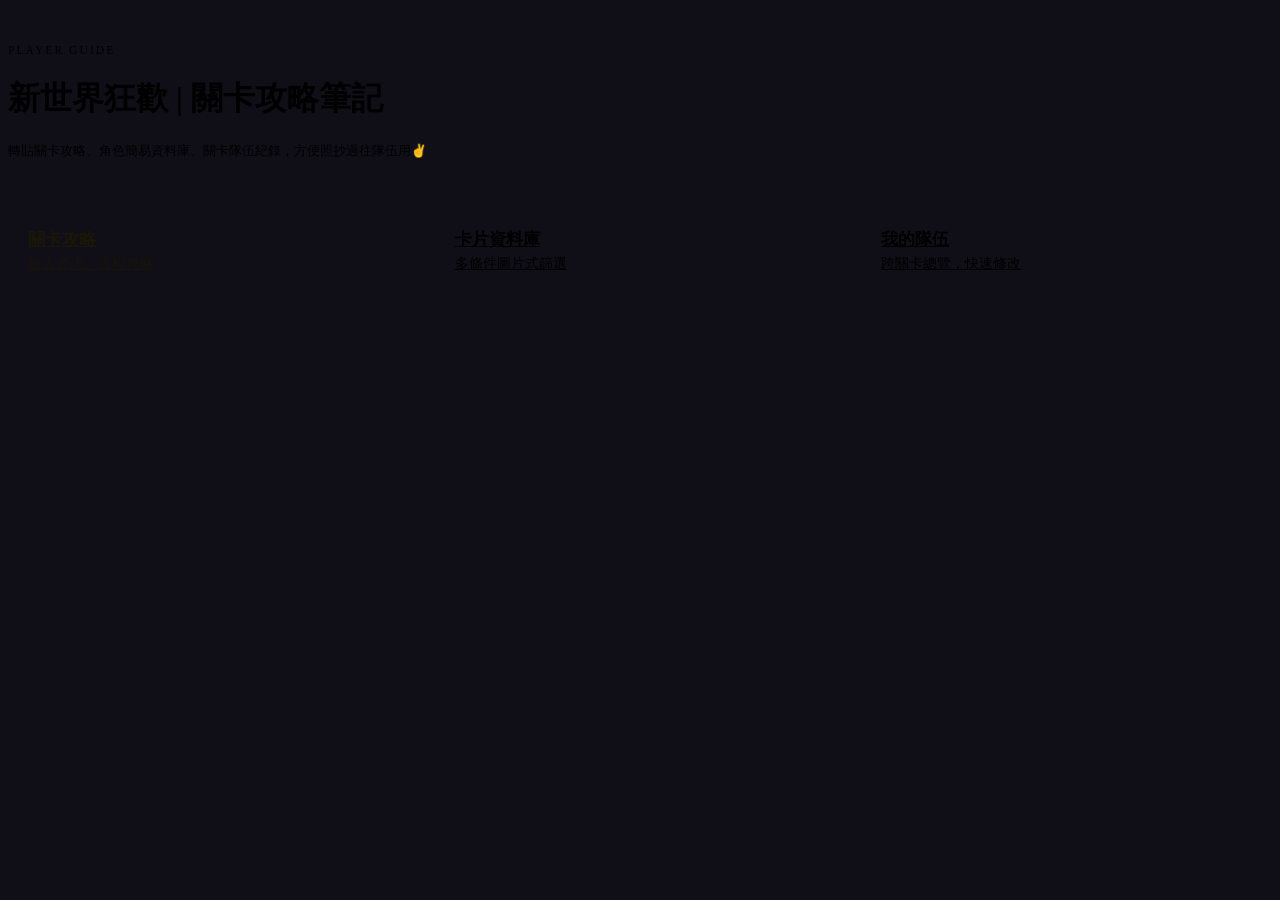
==== index.html @ da3b1d1a "頁籤圖示更換" ====
<!DOCTYPE html>
<html lang="zh-Hant">
<head>
<meta charset="UTF-8">
<style>html,body{background:#100f18;}</style>
<meta name="viewport" content="width=device-width, initial-scale=1.0">
<title>新世界狂歡 | 關卡攻略筆記 | 玩家攻略站</title>
<link rel="icon" href="assets/img/site-icon/favicon.svg" type="image/svg+xml">
<link rel="icon" href="assets/img/site-icon/favicon-32.png" type="image/png" sizes="32x32">
<link rel="icon" href="assets/img/site-icon/icon-192.png" type="image/png" sizes="192x192">
<link rel="icon" href="assets/img/site-icon/icon-512.png" type="image/png" sizes="512x512">
<link rel="apple-touch-icon" href="assets/img/site-icon/apple-touch-icon.png" sizes="180x180">
<link rel="preconnect" href="https://fonts.googleapis.com">
<link href="https://fonts.googleapis.com/css2?family=Cinzel:wght@600;700&family=Noto+Sans+TC:wght@400;500;600;700&family=JetBrains+Mono:wght@500;700&display=swap" rel="stylesheet">
<link rel="stylesheet" href="assets/css/base.css">
<link rel="stylesheet" href="assets/css/components.css">
<link rel="stylesheet" href="assets/css/card-face.css">
<style>
/* 首頁三張卡片動態效果 (2026-09-11) — 只有這頁在用，直接寫在這裡，
   不放進共用的 components.css，兩個 repo 都不用跟著改。跟卡片本身的
   背景/邊框顏色(後台「首頁外觀」可調)完全獨立疊加，不會互相覆蓋。 */
.home-starfield { position: fixed; inset: 0; pointer-events: none; z-index: 0; overflow: hidden; }
.home-glow-star {
  position: absolute; width: 3px; height: 3px; border-radius: 50%;
  background: #fff;
  box-shadow: 0 0 4px 1px rgba(255,255,255,0.9), 0 0 9px 3px rgba(159,197,255,0.5);
  animation: homeStarTwinkle 4s ease-in-out infinite;
}
@keyframes homeStarTwinkle {
  0%, 100% { opacity: 0.25; transform: scale(0.8); }
  50%      { opacity: 1;    transform: scale(1.3); }
}
#home-cards { position: relative; z-index: 1; }

.home-card {
  animation: homeCardIn 0.45s cubic-bezier(.2,.7,.3,1) forwards, homeBorderBreathe 5s ease-in-out infinite;
  transition: transform 0.25s ease, box-shadow 0.25s ease;
}
/* 進場動畫跑完後，JS 會把 homeCardIn 從 animation 清單裡拿掉，只留
   homeBorderBreathe。opacity/transform 的起始值刻意寫在 keyframes 的
   0% 裡，不寫成 .home-card 本身的固定樣式——不然動畫一拿掉，沒東西
   蓋過這個固定樣式，卡片又會彈回「看不見/位移」的狀態
   (2026-09-11 修正：拿掉動畫後卡片閃一下就消失/位置跑掉，就是這個
   原因)。拿掉動畫之後這裡自然回到瀏覽器預設(完全顯示、無位移)，
   :hover 才能正常接手控制 transform。 */
@keyframes homeCardIn {
  0%   { opacity: 0; transform: translateX(-28px); }
  100% { opacity: 1; transform: translateX(0); }
}
@keyframes homeBorderBreathe {
  0%, 100% { box-shadow: 0 0 6px 0px rgba(201,164,92,0.25); }
  50%      { box-shadow: 0 0 16px 3px rgba(201,164,92,0.55); }
}
.home-card:hover {
  transform: translateY(-4px) scale(1.045);
  box-shadow: 0 10px 28px rgba(0,0,0,0.45);
  /* 滑鼠移上去時把呼吸動畫整個關掉（不是 paused——暫停只是凍結在
     當下那一格，box-shadow 還是會被動畫卡住，蓋掉這裡想要的立體
     投影），這樣才能真的把 box-shadow 交還給這條 hover 規則自己控制
     (2026-09-11 修正)。滑鼠移開後 animation-name 恢復，呼吸繼續跑。 */
  animation-name: none;
}

.home-card::after {
  content: "";
  position: absolute; inset: 0;
  border: 2px solid transparent;
  background: linear-gradient(120deg, var(--accent-gold), var(--accent-teal), #c48be0, var(--accent-gold)) border-box;
  -webkit-mask: linear-gradient(#000 0 0) padding-box, linear-gradient(#000 0 0);
  -webkit-mask-composite: xor;
  mask-composite: exclude;
  background-size: 300% 300%;
  opacity: 0;
  transition: opacity 0.25s ease;
  animation: homeBorderShift 3s linear infinite paused;
}
.home-card:hover::after { opacity: 1; animation-play-state: running; }
@keyframes homeBorderShift { 0% { background-position: 0% 50%; } 100% { background-position: 300% 50%; } }

.home-card-shine {
  position: absolute;
  width: 70%; height: 180%;
  left: -25%; top: 55%;
  transform: rotate(-45deg);
  transform-origin: center;
  background: linear-gradient(90deg,
    transparent,
    rgba(255,120,140,0.55) 20%,
    rgba(255,210,120,0.6) 35%,
    rgba(255,255,255,0.85) 48%,
    rgba(140,255,210,0.6) 60%,
    rgba(140,180,255,0.6) 75%,
    transparent
  );
  mix-blend-mode: screen;
  opacity: 0;
  pointer-events: none;
}
.home-card:hover .home-card-shine { animation: homeShineSweep 1s linear forwards; }
@keyframes homeShineSweep {
  0%   { left: -25%; top: 55%;   opacity: 0.9; }
  88%  { left: 95%;  top: -125%; opacity: 0.9; }
  100% { left: 108%; top: -138%; opacity: 0; }
}

.home-card-ambient {
  position: absolute;
  border-radius: 50%;
  background: #fff;
  pointer-events: none;
  animation-name: homeAmbientBreathe;
  animation-timing-function: ease-in-out;
  animation-iteration-count: infinite;
}
@keyframes homeAmbientBreathe {
  0%, 100% { opacity: var(--min-o); transform: scale(0.85); }
  50%      { opacity: var(--max-o); transform: scale(1.15); }
}

.home-card-spark {
  position: absolute; width: 6px; height: 6px; border-radius: 50%;
  background: #fff;
  box-shadow: 0 0 6px 2px rgba(255,255,255,0.95), 0 0 12px 4px var(--accent-gold);
  pointer-events: none;
  animation: homeSparkPop 0.65s ease-out forwards;
}
@keyframes homeSparkPop {
  0%   { opacity: 1; transform: scale(0.4) translate(0,0); }
  100% { opacity: 0; transform: scale(1.5) translate(var(--dx), var(--dy)); }
}
</style>
</head>
<body>
<div class="home-starfield" id="home-starfield"></div>
<div id="navbar-host"></div>

<header class="container page-header" id="home-header">
  <div class="page-eyebrow">Player Guide</div>
  <h1 id="site-title">新世界狂歡 | 關卡攻略筆記</h1>
  <p id="site-tagline">轉貼關卡攻略、角色簡易資料庫、關卡隊伍紀錄，方便照抄過往隊伍用✌️</p>
</header>

<main class="container" id="home-main">
  <div class="section" id="home-cards" style="display:grid; grid-template-columns:repeat(auto-fit,minmax(220px,1fr)); gap:16px;">
    <a class="btn btn-primary btn-block" style="padding:20px; flex-direction:column; align-items:flex-start; gap:4px;" href="stages.html">
      <strong style="font-size:1.05rem;">關卡攻略</strong>
      <span style="font-weight:400; font-size:0.85rem; opacity:0.85;">敵人資訊、流程攻略</span>
    </a>
    <a class="btn btn-block" style="padding:20px; flex-direction:column; align-items:flex-start; gap:4px;" href="cards.html">
      <strong style="font-size:1.05rem;">卡片資料庫</strong>
      <span style="font-weight:400; font-size:0.85rem; color:var(--text-dim);">多條件圖片式篩選</span>
    </a>
    <a class="btn btn-block" style="padding:20px; flex-direction:column; align-items:flex-start; gap:4px;" href="my-teams.html">
      <strong style="font-size:1.05rem;">我的隊伍</strong>
      <span style="font-weight:400; font-size:0.85rem; color:var(--text-dim);">跨關卡總覽，快速修改</span>
    </a>
  </div>
  <p id="mv-hidden-link-host" style="text-align:center; margin-top:18px; font-size:0.75rem;"></p>
</main>

<div id="footer-host"></div>

<script type="module">
import { mountNavbar, mountFooter } from './src/components/Navbar.js';
import { loadJSON, DataSources } from './src/core/dataLoader.js';
import { mountCoverImage } from './src/components/CardFace.js';
mountNavbar('index.html');
mountFooter();

// 星空背景 (2026-09-11) — 120 顆星星全部畫在同一個 div 的 box-shadow
// 清單裡，不是 120 個個別 DOM 元素，而且完全沒有動畫，畫一次之後不會
// 再重繪；只有 7 顆真的在呼吸發光，只動 opacity/transform，成本很低。
(function initStarfield() {
  const field = document.getElementById('home-starfield');
  if (!field) return;
  const dots = [];
  for (let i = 0; i < 120; i++) {
    const x = Math.random() * 100;
    const y = Math.random() * 100;
    const alpha = 0.25 + Math.random() * 0.45;
    dots.push(`calc(${x}vw) calc(${y}vh) 0 rgba(255,255,255,${alpha.toFixed(2)})`);
  }
  const dotsLayer = document.createElement('div');
  dotsLayer.style.position = 'absolute';
  dotsLayer.style.width = '1px';
  dotsLayer.style.height = '1px';
  dotsLayer.style.boxShadow = dots.join(',');
  field.appendChild(dotsLayer);
  for (let g = 0; g < 7; g++) {
    const star = document.createElement('div');
    star.className = 'home-glow-star';
    star.style.left = `${Math.random() * 100}vw`;
    star.style.top = `${Math.random() * 100}vh`;
    star.style.animationDelay = `${Math.random() * 4}s`;
    star.style.animationDuration = `${3 + Math.random() * 3}s`;
    field.appendChild(star);
  }
})();

function hexToRgba(hex, opacityPercent) {
  const h = (hex || '#100f18').replace('#', '');
  const r = parseInt(h.substring(0, 2), 16) || 0;
  const g = parseInt(h.substring(2, 4), 16) || 0;
  const b = parseInt(h.substring(4, 6), 16) || 0;
  const a = Math.max(0, Math.min(100, opacityPercent ?? 100)) / 100;
  return `rgba(${r}, ${g}, ${b}, ${a})`;
}
// 每個顏色點各自的位置 (2026-09-08) — 沒有 positions 陣列，或長度跟
// colors 對不上時（舊資料），退回平均分配。
function gradientStops(colors, positions) {
  if (!positions || positions.length !== colors.length) {
    return colors.map((c, i) => `${c} ${colors.length === 1 ? 0 : Math.round((i / (colors.length - 1)) * 100)}%`).join(', ');
  }
  return colors.map((c, i) => `${c} ${positions[i]}%`).join(', ');
}
function applyZoneBg(el, zone) {
  if (!zone) return;
  el.style.background = zone.gradientEnabled
    ? `linear-gradient(${zone.gradientAngle}deg, ${gradientStops(zone.gradientColors, zone.gradientPositions)})`
    : hexToRgba(zone.color, zone.opacity);
}
const CARD_LABELS = ['關卡攻略', '卡片資料庫', '我的隊伍'];
const CARD_LINKS = ['stages.html', 'cards.html', 'my-teams.html'];
const CARD_SUBTITLES = ['敵人資訊、流程攻略', '多條件圖片式篩選', '跨關卡總覽，快速修改'];

// data/site-settings.json is edited from the admin's 網站設定 page; fall
// back to the text already in the HTML (above) if the file is missing so
// a fresh repo without it yet still renders correctly.
loadJSON(DataSources.siteSettings).then((settings) => {
  if (settings.siteTitle) {
    document.getElementById('site-title').textContent = settings.siteTitle;
    document.title = `${settings.siteTitle} | 玩家攻略站`;
  }
  if (settings.siteTagline) {
    document.getElementById('site-tagline').textContent = settings.siteTagline;
  }

  // 隱藏連結到「版主的隊伍」(2026-09-09) — 不放進導覽列，顏色可以在
  // 「首頁外觀」自己調成接近背景色，達到「有連結但不顯眼」的效果；
  // 沒設定過顏色的話用一個本來就偏暗的預設值，不會太顯眼。
  const linkHost = document.getElementById('mv-hidden-link-host');
  if (linkHost) {
    const link = document.createElement('a');
    link.href = 'mod-teams.html';
    link.textContent = '·';
    link.style.color = settings.hiddenLinkColor || '#211f30';
    link.style.textDecoration = 'none';
    linkHost.appendChild(link);
  }

  const hp = settings.homepageStyle;
  if (!hp) return;

  applyZoneBg(document.getElementById('home-header'), hp.header);
  applyZoneBg(document.getElementById('home-main'), hp.main);

  const cardsHost = document.getElementById('home-cards');
  const cards = hp.cards || [];
  // Only replace the default text buttons if at least one card actually
  // has an image set — otherwise keep the plain text version above
  // rather than showing 3 empty image frames.
  if (!cards.some((c) => c && c.image)) return;

  cardsHost.innerHTML = '';
  cardsHost.style.gridTemplateColumns = 'repeat(auto-fit, minmax(200px, 1fr))';
  cards.forEach((c, i) => {
    if (!c) return;
    const eff = c.linkMode === 'follow' && cards[c.followIndex] ? cards[c.followIndex] : c;
    const a = document.createElement('a');
    a.className = 'home-card';
    a.href = CARD_LINKS[i];
    a.style.animationDelay = `${i * 0.09}s`;
    a.addEventListener('animationend', (e) => {
      if (e.animationName === 'homeCardIn') {
        a.style.animation = 'homeBorderBreathe 5s ease-in-out infinite';
      }
    });
    const [w, h] = (c.cropRatio || '2:3').split(':').map(Number);
    a.style.aspectRatio = `${w || 2} / ${h || 3}`;
    a.style.background = eff.bgGradientEnabled
      ? `linear-gradient(${eff.bgGradientAngle}deg, ${gradientStops(eff.bgGradientColors, eff.bgGradientPositions)})`
      : hexToRgba(eff.bgColor, eff.bgOpacity);
    a.style.borderWidth = `${eff.borderWidth}px`;
    a.style.borderStyle = 'solid';
    if (eff.borderGradientEnabled) {
      a.style.borderImage = `linear-gradient(${eff.borderGradientAngle}deg, ${gradientStops(eff.borderGradientColors, eff.borderGradientPositions)}) 1`;
    } else {
      a.style.borderColor = hexToRgba(eff.borderColor, eff.borderOpacity);
    }
    if (c.image) {
      const clip = document.createElement('div');
      clip.className = 'home-card-clip';
      a.appendChild(clip);
      mountCoverImage(clip, {
        imageSrc: c.image,
        imageAlt: CARD_LABELS[i],
        imageZoom: c.imageZoom,
        imageOffsetX: c.imageOffsetX,
        imageOffsetY: c.imageOffsetY,
      });
    }
    const overlay = document.createElement('div');
    overlay.className = 'home-card-overlay';
    overlay.innerHTML = `<strong>${CARD_LABELS[i]}</strong><span>${CARD_SUBTITLES[i]}</span>`;
    // 疊字底下的遮罩漸層可自訂顏色/範圍 (2026-09-08，後台「首頁外觀」
    // 每張圖各自的「文字底色遮罩」) — 永遠是這張自己的設定，不受
    // 顏色/邊框的獨立/跟隨影響，圖片沒設定過時用預設黑色 75%→0%。
    const overlayColor = c.overlayColor || '#000000';
    const overlayStops = (c.overlayStops && c.overlayStops.length ? c.overlayStops : [{ position: 0, opacity: 75 }, { position: 100, opacity: 0 }])
      .slice().sort((s1, s2) => s1.position - s2.position);
    overlay.style.background = `linear-gradient(to top, ${overlayStops.map((s) => `${hexToRgba(overlayColor, s.opacity)} ${s.position}%`).join(', ')})`;
    a.appendChild(overlay);

    const shine = document.createElement('div');
    shine.className = 'home-card-shine';
    a.appendChild(shine);

    // 角落常駐光點 (2026-09-11) — 每張卡 3~5 顆，落在角落附近一小塊
    // 隨機範圍內（不是卡死在正角落本身），大小/亮度/呼吸節奏各自隨機，
    // 刻意不要四顆一模一樣、不要同步，才不會看起來像機械式貼上去的
    // 裝飾。
    const ambientCount = 3 + Math.floor(Math.random() * 3);
    const ambientCorners = [[0, 0], [1, 0], [0, 1], [1, 1]];
    for (let s = 0; s < ambientCount; s++) {
      const corner = ambientCorners[s % ambientCorners.length];
      const jitter = 22;
      const baseInset = 10 + Math.random() * 14;
      const dot = document.createElement('div');
      dot.className = 'home-card-ambient';
      const size = 2 + Math.random() * 3;
      dot.style.width = `${size}px`;
      dot.style.height = `${size}px`;
      if (corner[0] === 0) dot.style.left = `${baseInset + Math.random() * jitter}px`;
      else dot.style.right = `${baseInset + Math.random() * jitter}px`;
      if (corner[1] === 0) dot.style.top = `${baseInset + Math.random() * jitter}px`;
      else dot.style.bottom = `${baseInset + Math.random() * jitter}px`;
      dot.style.setProperty('--min-o', `${(0.15 + Math.random() * 0.15).toFixed(2)}`);
      dot.style.setProperty('--max-o', `${(0.55 + Math.random() * 0.35).toFixed(2)}`);
      dot.style.animationDuration = `${(3 + Math.random() * 3.5).toFixed(2)}s`;
      dot.style.animationDelay = `${(Math.random() * 4).toFixed(2)}s`;
      const glow = 3 + Math.random() * 5;
      dot.style.boxShadow = `0 0 ${glow}px 1px rgba(255,255,255,0.9), 0 0 ${glow * 2}px 2px rgba(201,164,92,0.5)`;
      a.appendChild(dot);
    }

    // 點擊時角落散發細碎光點，短暫延遲一下再真的跳轉，不然頁面切換
    // 太快，動畫根本來不及被看到 (2026-09-11)。
    a.addEventListener('click', (e) => {
      e.preventDefault();
      const rect = a.getBoundingClientRect();
      const inset = 12;
      const corners = [
        [inset, inset], [rect.width - inset, inset],
        [inset, rect.height - inset], [rect.width - inset, rect.height - inset],
      ];
      corners.forEach((pos, idx) => {
        const spark = document.createElement('div');
        spark.className = 'home-card-spark';
        spark.style.left = `${pos[0]}px`;
        spark.style.top = `${pos[1]}px`;
        const dx = (pos[0] < rect.width / 2 ? -1 : 1) * (12 + Math.random() * 8);
        const dy = (pos[1] < rect.height / 2 ? -1 : 1) * (12 + Math.random() * 8);
        spark.style.setProperty('--dx', `${dx}px`);
        spark.style.setProperty('--dy', `${dy}px`);
        spark.style.animationDelay = `${idx * 0.03}s`;
        a.appendChild(spark);
      });
      setTimeout(() => { window.location.href = a.href; }, 180);
    });

    cardsHost.appendChild(a);
  });
}).catch(() => {});
</script>
</body>
</html>
---- assets/css/components.css ----
/* =========================================================
   Navbar
   ========================================================= */
.navbar {
  border-bottom: 1px solid var(--border-soft);
  background: rgba(16,15,24,0.9);
  backdrop-filter: blur(6px);
  position: sticky;
  top: 0;
  z-index: 50;
}
.navbar-inner {
  max-width: var(--max-width);
  margin: 0 auto;
  padding: 14px 20px;
  display: flex;
  align-items: center;
  gap: 28px;
  flex-wrap: wrap;
}
.navbar-brand {
  font-family: var(--font-display);
  font-size: 1.15rem;
  color: var(--accent-gold);
  letter-spacing: 0.06em;
  white-space: nowrap;
}
.navbar-brand span.navbar-brand-sub { color: var(--text-dim); font-size: 0.75rem; font-family: var(--font-body); margin-left: 6px; letter-spacing: 0; }
.navbar-links { display: flex; gap: 4px; flex-wrap: wrap; }
.navbar-links a {
  color: var(--text-dim);
  padding: 8px 14px;
  border-radius: var(--radius-sm);
  font-size: 0.92rem;
}
.navbar-links a:hover, .navbar-links a.active {
  color: var(--text);
  background: var(--bg-card);
  text-decoration: none;
}

.page-header { padding-top: 36px; padding-bottom: 20px; border-bottom: 1px solid var(--border-soft); margin-bottom: 28px; }
/* stage-detail.html's header — replaces the old plain <h1>{{標題}}</h1>.
   Sized between body text and the site's normal 1.9rem h1 (per the
   "不要一樣大" request), color stays plain --text rather than the gold
   accent so it doesn't compete with .chapter-title above it or
   .page-eyebrow. The visible heading is .stage-switcher-label (plain
   text — always shows the full "章節 · 序號", independent of whatever
   each <option>'s own text says); the actual <select> sits invisible
   on top of it (opacity:0, stretched via position:absolute) purely so
   tapping the heading still opens the native picker. This split exists
   because a native <select> can't show different text for its closed
   state vs. its open dropdown list — shortening the option labels (see
   stageDetail.js, avoids the native list wrapping mid-word on long
   entries like SP-1~4) would otherwise have shortened this heading too. */
.stage-switcher-wrap { position: relative; display: inline-block; }
.stage-switcher-label {
  font-family: var(--font-display);
  font-size: 1rem;
  font-weight: 700;
  letter-spacing: 0.02em;
  color: var(--text);
  pointer-events: none;
}
.stage-switcher {
  position: absolute;
  inset: 0;
  width: 100%;
  height: 100%;
  opacity: 0;
  border: none;
  padding: 0;
  cursor: pointer;
}
.stage-switcher:focus { outline: none; }
.stage-switcher-wrap:focus-within .stage-switcher-label { outline: 2px solid var(--accent-teal); outline-offset: 2px; }
.page-header p {
  color: var(--text-dim);
  margin: 0;
  font-size: 0.8rem;
  white-space: pre-wrap;
}
.page-eyebrow {
  font-family: var(--font-mono);
  font-size: 0.72rem;
  letter-spacing: 0.18em;
  text-transform: uppercase;
  color: var(--accent-teal);
  margin-bottom: 8px;
}

/* =========================================================
   Buttons
   ========================================================= */
.btn {
  display: inline-flex; align-items: center; justify-content: center; gap: 6px;
  border: 1px solid var(--border);
  background: var(--bg-elevated);
  color: var(--text);
  padding: 0.6em 1.1em;
  border-radius: var(--radius-sm);
  font-size: 0.9rem;
  font-weight: 500;
  transition: background 0.15s, border-color 0.15s, transform 0.1s;
}
.btn:hover { background: var(--bg-card-hover); border-color: var(--text-faint); }
.btn:active { transform: translateY(1px); }
.btn-primary { background: var(--accent-gold); border-color: var(--accent-gold); color: #1a1608; font-weight: 700; }
.btn-primary:hover { background: #d9b46c; border-color: #d9b46c; }
.btn-secondary { background: transparent; border-color: var(--accent-teal-dim); color: var(--accent-teal); }
.btn-secondary:hover { background: rgba(79,200,176,0.1); }
.btn-danger { background: transparent; border-color: var(--danger); color: var(--danger); }
.btn-danger:hover { background: rgba(226,96,79,0.12); }
.btn-sm { padding: 0.4em 0.8em; font-size: 0.8rem; }
.btn-block { width: 100%; }
.btn:disabled { opacity: 0.45; cursor: not-allowed; }

.btn-row { display: flex; gap: 8px; flex-wrap: wrap; }

/* =========================================================
   Accordion (stage list)
   ========================================================= */
/* Each chapter's own box (2026-09-06) — border/background come from
   --chapter-box-border/--chapter-box-bg, set inline per-chapter by
   stagesList.js from 網站設定 → 章節外觀 (keyed by the exact chapter
   string, e.g. "忘卻遺跡 第 22 季") — a chapter with no configured
   style just falls back to the plain default box below. */
/* Scoped to .so-wrap specifically (2026-09-07) — .chapter-group is
   also reused on 我的隊伍總覽/隊伍筆記 as a plain title wrapper (their
   own visible box is .mt-chapter-box instead, one per row, not one per
   chapter), so this box styling must NOT leak there unscoped — it did
   before this fix, as an unintended side effect. */
.so-wrap > .chapter-group {
  margin-bottom: 24px;
  border: 1px solid var(--chapter-box-border, var(--border-soft));
  background: var(--chapter-box-bg, transparent);
  border-radius: var(--radius-md);
  padding: 20px;
}
.chapter-group { margin-bottom: 24px; }
.chapter-title {
  font-family: var(--font-display);
  color: var(--accent-gold);
  font-size: 1.1rem;
  margin-bottom: 10px;
  padding-left: 2px;
}

/* 過往關卡 (2026-09-06) — one shared box around the WHOLE section (not
   one box per chapter inside it, unlike the main chapters above), plus
   its own divider above the "過往關卡" heading. Button appearance is
   scoped by setting the exact same --so-btn-*/--so-divider-* custom
   properties stagesList.js's main .so-wrap already uses, but on THIS
   element instead — CSS variables resolve from the nearest ancestor
   that sets them, so every .so-btn/.so-row inside naturally picks up
   the past-section's own values without needing separate selectors or
   duplicated CSS rules. */
/* A plain div, not <hr> (2026-09-06) — <hr> carries inconsistent
   browser-default styling (inset border/groove effects vary by
   browser) that can silently fight with author CSS trying to recolor
   it; a div has none of that baggage. */
.stage-past-divider {
  height: var(--past-divider-width, 1px);
  background: var(--past-divider-color, var(--accent-gold));
  margin: 30px 0;
  max-width: 640px;
}
/* 系列篩選 chips (2026-09-07) — shared markup across 關卡攻略/我的隊伍
   總覽/隊伍筆記 (each page's own small renderSeriesFilter copy). */
.series-filter { display: flex; flex-wrap: wrap; gap: 8px; margin-bottom: 20px; }
.series-filter-btn {
  padding: 6px 16px;
  border-radius: 999px;
  border: 1px solid var(--border);
  background: none;
  color: var(--text-dim);
  font-size: 0.85rem;
  cursor: pointer;
}
.series-filter-btn.active { background: var(--accent-gold); border-color: var(--accent-gold); color: #201e2f; font-weight: 700; }

.stage-past-heading {
  /* Matches the page's own <h1>（"關卡攻略"）— color/weight/family,
     NOT .chapter-title's gold (2026-09-06 correction: this heading
     names the SECTION, it isn't a chapter name itself, so it shouldn't
     read as one). */
  font-family: var(--font-display);
  font-weight: 700;
  color: var(--text);
  font-size: 1.5rem;
  margin-bottom: 16px;
}
.stage-past-section {
  max-width: 640px;
  border: 1px solid var(--past-box-border, var(--border-soft));
  background: var(--past-box-bg, transparent);
  border-radius: var(--radius-md);
  padding: 20px;
}
.stage-past-section .chapter-group {
  /* No per-chapter box inside the past section — the outer
     .stage-past-section above is the only box here — so this is
     un-done back to a plain spacer, and the title gets its own
     (smaller, dimmer, admin-editable) treatment instead of
     .chapter-title's normal size/color. */
  margin-bottom: 24px;
  border: none;
  background: none;
  padding: 0;
}
.stage-past-section .chapter-group:last-child { margin-bottom: 0; }
.stage-past-section .chapter-title {
  color: var(--past-chapter-title-color, var(--text-dim));
  font-size: var(--past-chapter-title-size, 0.9rem);
}

/* 關卡攻略 stage-order buttons — replaces the old per-stage accordion.
   Every visual property here has a var(--so-xxx, fallback) — the
   fallback is what renders if site-settings.json's stageButtonStyle is
   ever missing/incomplete; the actual value normally comes from
   stagesList.js reading that setting and writing these custom
   properties onto .so-wrap. Deliberately max-width-capped (not 100% of
   the page container) so it stays a similar visual size on a wide
   desktop screen instead of stretching into a mostly-empty wide block —
   same reasoning as the round table's own max-width. */
.so-wrap { max-width: 640px; }
.so-grid { margin-bottom: 28px; }
.so-row {
  display: flex;
  gap: 10px;
  padding-bottom: 12px;
  margin-bottom: 12px;
  /* Divider drawn as a background strip (not border-bottom) — a CSS
     border can't render a gradient reliably, but a background-image
     gradient can, which is what lets 分隔線 support a two-color
     gradient the same way the button background does. Solid color is
     just this same gradient with both stops set to the same color. */
  background-image: linear-gradient(to right, var(--so-divider-start, var(--accent-gold)), var(--so-divider-end, var(--accent-gold)));
  background-repeat: no-repeat;
  background-position: bottom;
  background-size: 100% var(--so-divider-width, 1px);
}
.so-row:last-child { background-image: none; margin-bottom: 0; padding-bottom: 0; }
.so-btn {
  flex: 1; /* every button in a row equally shares that row's width,
              whether the row has 2 buttons or 4 — never wraps, never
              gets visually squeezed unevenly */
  display: inline-flex;
  align-items: center;
  justify-content: center;
  padding: var(--so-btn-pad-y, 12px) var(--so-btn-pad-x, 6px);
  border-style: solid;
  border-width: var(--so-btn-border-width, 1px);
  border-color: var(--so-btn-border-color, var(--border-soft));
  border-radius: var(--so-btn-radius, 8px);
  background: var(--so-btn-bg, var(--bg-card));
  color: var(--so-btn-text, var(--text));
  font-family: var(--so-btn-font, var(--font-display));
  font-size: var(--so-btn-font-size, 0.95rem);
  font-weight: 700;
  text-decoration: none;
  transition: transform 0.15s, box-shadow 0.15s;
}
.so-btn:hover {
  transform: translateY(-2px);
  box-shadow: 0 4px 10px rgba(0,0,0,0.35);
}

.accordion { border: 1px solid var(--border-soft); border-radius: var(--radius-md); overflow: hidden; }
.accordion-item + .accordion-item { border-top: 1px solid var(--border-soft); }
.accordion-header {
  width: 100%;
  display: flex; align-items: center; gap: 14px;
  background: var(--bg-elevated);
  border: none; color: var(--text);
  padding: 16px 18px;
  text-align: left;
  font-size: 1rem;
}
.accordion-header:hover { background: var(--bg-card); }
.accordion-order {
  font-family: var(--font-mono);
  color: var(--accent-teal);
  font-size: 0.85rem;
  min-width: 46px;
}
.accordion-stage-title { flex: 1; font-weight: 600; }
.accordion-caret { color: var(--text-faint); transition: transform 0.18s; }
.accordion-item.open .accordion-caret { transform: rotate(90deg); }
.accordion-panel {
  background: var(--bg-card);
  padding: 0 18px;
  max-height: 0;
  overflow: hidden;
  transition: max-height 0.22s ease, padding 0.22s ease;
}
.accordion-item.open .accordion-panel { padding: 16px 18px 20px; max-height: 900px; }
.accordion-block { margin-bottom: 14px; }
.accordion-block-label { font-size: 0.78rem; color: var(--text-faint); letter-spacing: 0.05em; margin-bottom: 6px; }
.tag-row { display: flex; gap: 8px; flex-wrap: wrap; }
.mini-team-row { display: flex; gap: 10px; flex-wrap: wrap; }
.guide-preview { color: var(--text-dim); font-size: 0.9rem; }
.guide-preview p { margin: 0; }

/* =========================================================
   Section divider (stage detail page)
   ========================================================= */
.section { margin-bottom: 36px; }
.section-title {
  display: flex; align-items: center; gap: 10px;
  margin-bottom: 16px;
}
.section-title h2 { margin: 0; }
.section-title::after { content: ""; flex: 1; height: 1px; background: var(--border-soft); }
/* stage-detail.html「我的隊伍」區塊，說明「我的隊伍總覽」頁只會列出
   第1組——固定顯示在標題/按鈕列下方，不分桌機/手機都一樣位置，避免
   跟按鈕擠在同一列時窄螢幕被截斷。 */
.section-title-note { color: var(--accent-teal); font-size: 0.8rem; margin: -8px 0 16px; }
.guide-content {
  background: var(--bg-card);
  border: 1px solid var(--border-soft);
  border-radius: var(--radius-md);
  padding: 18px 20px;
  font-size: 0.9rem;
  line-height: 1.6;
  max-width: 640px;
}
.guide-content :last-child { margin-bottom: 0; }
/* Same fix as .ultimate-skill-desc p — Quill wraps each line in its own
   <p> on Enter; without this, the browser's own default paragraph
   margin (not this site's design) creates a much looser line spacing
   here than what the admin's Quill editor itself shows while typing. */
.guide-content p { margin: 0; }
/* Quill (the admin's rich-text editor) writes <span class="ql-size-large">
   for the one-step-up size option, and inline color styles for the
   swatch picker (those need no extra CSS — they're plain style="color:").
   The admin page has Quill's own stylesheet loaded so this class already
   renders there; the public site doesn't load Quill at all, so this rule
   is what makes the same markup look right here too. Deliberately modest
   (not Quill's default 1.5em) per the "限制一個程度不能放太大" request. */
.guide-content .ql-size-large { font-size: 1.3em; }

/* Round table (回合表) — a real <table>, separate from .guide-content's
   rich text. Fixed max-width (not full-container-width) so it doesn't
   stretch into a mostly-empty wide block on a big desktop screen —
   stays roughly the same visual size whether you're on mobile or a wide
   monitor, just left-aligned rather than centered so it lines up with
   the guide text above/below it. table-layout is deliberately left at
   its default (auto), not "fixed" — that's what lets column 1 hug
   whatever its longest line actually is while column 2 takes the rest;
   no JS measurement involved. */
.rt-table {
  max-width: 640px;
  width: 100%;
  border-collapse: collapse;
  margin: 16px 0;
  background: var(--bg-card);
}
.rt-table td {
  border: 1px solid var(--border-soft);
  padding: 8px 12px;
  color: var(--text);
  font-size: 0.9rem;
  line-height: 1.6;
  vertical-align: top;
}
.rt-table td:first-child {
  white-space: nowrap;
  font-weight: 600;
  color: var(--text-dim);
}
.rt-table td:last-child {
  width: 100%; /* takes whatever's left after column 1's content-hugged width */
  overflow-wrap: break-word;
}

/* Divider inserted from the rich-text editor's toolbar (攻略內容 /
   必殺技敘述 — both share this). A "ticket perforation" dash-dot line:
   drawn with an SVG background (round-capped dashes + a round dot, on a
   repeating tile) rather than CSS border-style:dashed, which only draws
   uniform rectangular dashes and looks flat/plain by comparison.
   Narrower than the content column and left-aligned (not centered) to
   read as a break in the text rather than a decorative full-width rule. */
hr.ql-divider {
  border: none;
  width: 60%;
  max-width: 320px;
  height: 4px;
  margin: 1.1em 0;
  background-image: url("data:image/svg+xml,%3Csvg%20xmlns%3D%22http%3A//www.w3.org/2000/svg%22%20width%3D%2222%22%20height%3D%224%22%3E%3Cline%20x1%3D%220%22%20y1%3D%222%22%20x2%3D%2222%22%20y2%3D%222%22%20stroke%3D%22%23a29cbf%22%20stroke-width%3D%221.3%22%20stroke-linecap%3D%22round%22%20stroke-dasharray%3D%226%2C8%2C0%2C8%22/%3E%3C/svg%3E");
  background-repeat: repeat-x;
  background-position: left center;
}

/* =========================================================
   Tag pill (icon + label, read-only display)
   ========================================================= */
.tag-pill {
  display: inline-flex; align-items: center; gap: 6px;
  background: var(--bg-elevated);
  border: 1px solid var(--border);
  border-radius: 999px;
  padding: 5px 12px 5px 6px;
  font-size: 0.82rem;
  color: var(--text-dim);
}
.tag-pill img { width: 18px; height: 18px; }

/* =========================================================
   Filter + grid two-column layout — shared by 卡片資料庫 (cards.html)
   and the「選擇卡片」picker modal (CardPicker.js), so both look and
   behave the same: 300px filter sidebar on the left, results on the
   right, stacking to one column on narrow viewports.
   ========================================================= */
.filter-grid-layout { display: grid; grid-template-columns: 260px 1fr; gap: 20px; align-items: start; }
.filter-grid-layout .fg-sidebar {
  background: var(--bg-elevated);
  border: 1px solid var(--border-soft);
  border-radius: var(--radius-md);
  position: sticky;
  top: 0;
  max-height: 70vh;
  overflow-y: auto;
  overflow-x: hidden;
}
/* Holds the actual padding that used to live on .fg-sidebar itself.
   .filter-panel-header is a *sibling* of this, not a child — sitting
   directly in .fg-sidebar with no padding to fight against — so its
   sticky/opaque background reaches the sidebar's real top edge with no
   gap for scrolled-past content to peek through. (A negative-margin
   trick to cancel .fg-sidebar's old padding was tried first and didn't
   reliably work — sticky positioning + negative margins is a known
   rough combination — so this restructures around the problem instead
   of fighting it.) */
.fg-sidebar-body { padding: 16px; }
.filter-grid-layout .result-bar { display: flex; justify-content: space-between; align-items: center; margin-bottom: 14px; color: var(--text-dim); font-size: 0.85rem; }
/* Page context (卡片資料庫) has a sticky navbar above it that the modal
   context (CardPicker) doesn't — offset the sidebar down by the navbar's
   own height so it doesn't stick underneath/behind it while scrolling. */
.filter-grid-layout.fg-page .fg-sidebar { top: 78px; }
@media (max-width: 700px) {
  .filter-grid-layout { grid-template-columns: 1fr; }
  .filter-grid-layout .fg-sidebar { position: static; max-height: none; }
}

/* =========================================================
   Card info modal — small class/element icons + ultimate skill block
   ========================================================= */
.card-info-meta { display: flex; align-items: center; gap: 8px; margin-bottom: 16px; }
.card-info-icon {
  width: 30px;
  height: 30px;
  object-fit: contain;
  filter: drop-shadow(0 1px 3px rgba(0,0,0,0.5));
  -webkit-user-drag: none;
}
.card-info-cd { font-size: 0.9rem; color: var(--text-dim); margin-left: 4px; }

/* Card info modal — no text selection anywhere in it (title, meta,
   必殺技 description, tags); right-click is separately blocked in
   CardInfoModal.js. Doesn't stop someone determined via devtools, just
   removes the easy "select all, copy" / "right-click → 另存圖片" path. */
.card-info-modal-body {
  user-select: none;
  -webkit-user-select: none;
}
/* The label sits like a tab on top of the description box: rounded top
   corners, square bottom corners, no gap to the box below it. The desc
   box mirrors this — square top-left (so the two shapes fuse into one
   continuous outline where they meet) and the label's own radius on
   its other three corners for visual balance. */
.ultimate-skill-label {
  display: inline-block;
  background: #373737;
  color: var(--text-dim);
  font-weight: 700;
  font-size: 0.85rem;
  padding: 6px 14px;
  border-radius: var(--radius-sm) var(--radius-sm) 0 0;
}
.ultimate-skill-desc {
  background: transparent;
  border: 1px solid var(--border);
  border-radius: 0 var(--radius-sm) var(--radius-sm) var(--radius-sm);
  padding: 12px 14px;
  font-size: 0.88rem;
  line-height: 1.6;
  color: var(--text);
  overflow-wrap: break-word;
  /* Some 必殺技敘述 entries are legacy plain text with literal \n line
     breaks (not Quill's usual per-line <p>) — a browser's default
     white-space handling collapses a bare \n to a single space, which
     is why 後台 (Quill, which does preserve raw \n visually) and 前台
     used to disagree on the same text (2026-09-07). pre-line preserves
     \n as a real line break while still letting normal spaces/wrapping
     behave as usual — it doesn't do anything to content that's already
     properly <p>-wrapped, so this is safe for every other card too. */
  white-space: pre-line;
  /* Belt-and-suspenders: normal block-level <p>/<br> tags already break
     correctly without this, but if a paste ever lands as a literal "\n"
     character inside a text node (rather than as its own tag), the
     default white-space:normal silently collapses it into a space —
     this makes any literal newline character visible too, not just tag
     -based ones. */
  white-space: pre-wrap;
}
.ultimate-skill-desc p { margin: 0; }
.ultimate-skill-desc .ql-size-large { font-size: 1.3em; }

/* =========================================================
   Card grid & card button (used by CardGrid / CardButton)
   ========================================================= */
.card-grid {
  display: grid;
  grid-template-columns: repeat(auto-fill, minmax(120px, 1fr));
  gap: 12px;
}
/* Denser variant for the 選擇卡片 picker modal, which has less width to
   work with than the full 卡片資料庫 page — smaller minimum tile size so
   more cards fit per row (~5 on desktop, ~3 on narrow phones via the
   media query below), without changing the main card database page. */
.card-grid.card-grid--compact {
  grid-template-columns: repeat(auto-fill, minmax(108px, 1fr));
  gap: 10px;
}
@media (max-width: 480px) {
  .card-grid.card-grid--compact {
    grid-template-columns: repeat(auto-fill, minmax(72px, 1fr));
    gap: 6px;
  }
}
.card-btn {
  position: relative;
  background: var(--bg-card);
  border: 2px solid var(--border-soft);
  border-radius: var(--radius-md);
  padding: 0;
  /* No overflow:hidden — CardFace clips its own artwork/gradient via
     .card-face-clip; leaving this visible lets the element badge
     protrude past the card edge as designed. */
  text-align: left;
  transition: border-color 0.15s, transform 0.1s;
  aspect-ratio: 200 / 260;
  container-type: inline-size;
}
.card-btn:hover { border-color: var(--text-faint); transform: translateY(-2px); }
.card-btn.selected { border-color: var(--accent-teal); box-shadow: 0 0 0 2px rgba(79,200,176,0.35); }
.card-btn.disabled { cursor: default; }
.card-btn.disabled:hover { border-color: var(--border-soft); transform: none; }
.card-btn-disabled-overlay {
  position: absolute;
  /* Matches .card-face-badge-tl's own overflow amount (top:-4cqw;
     left:-4cqw; in card-face.css) so the dimming actually reaches the
     element badge that's deliberately poking past the card's own edge —
     inset:0 alone left that badge lit up outside the dimmed area. */
  top: -4cqw;
  left: -4cqw;
  right: 0;
  bottom: 0;
  background: rgba(25,23,38,0.7);
  border-radius: inherit;
  pointer-events: none;
  z-index: 3;
}
/* Hover-only "view card info" button — same footprint as the 定位 badge
   (34cqw), bottom-right, styled to match the badge family (circular,
   drop-shadow) but with its own icon since there's no uploaded asset for
   this one. Hidden until hover/focus so it doesn't compete with the
   artwork at rest. */
.card-info-btn {
  position: absolute;
  right: -2cqw;
  bottom: -2cqw;
  width: 34cqw;
  height: 34cqw;
  display: flex;
  align-items: center;
  justify-content: center;
  border-radius: 50%;
  background: rgba(20,19,31,0.92);
  border: 1.5px solid var(--accent-teal-dim);
  color: var(--accent-teal);
  opacity: 0;
  pointer-events: none;
  transition: opacity 0.15s, transform 0.15s;
  z-index: 4;
  filter: drop-shadow(0 1px 3px rgba(0,0,0,0.6));
  cursor: pointer;
}
.card-info-btn svg { width: 62%; height: 62%; }
.card-btn:hover .card-info-btn,
.card-info-btn:focus-visible {
  opacity: 1;
  pointer-events: auto;
}
.card-info-btn:hover { transform: scale(1.08); background: rgba(20,19,31,1); }
.card-empty-slot {
  display: flex; align-items: center; justify-content: center;
  background: var(--bg-elevated);
  border: 2px dashed var(--border);
  border-radius: var(--radius-md);
  aspect-ratio: 200 / 260;
  /* Without this, a <button> just sizes to its own "+" content (small,
     roughly square) and only THEN applies aspect-ratio to that small
     width — same underlying issue as elsewhere on this site, a form
     element not filling its container on its own. The filled slot's
     card button gets width:100% set inline (see TeamEditor.js); this
     is the empty-slot equivalent, so both end up the same size/shape
     inside their shared 88px-wide .team-slot-btn column. */
  width: 100%;
  box-sizing: border-box;
  color: var(--text-faint);
  font-size: 2rem;
}
.card-empty-slot:hover { border-color: var(--accent-teal-dim); color: var(--accent-teal); }
.empty-state {
  text-align: center;
  padding: 50px 20px;
  color: var(--text-dim);
  border: 1px dashed var(--border);
  border-radius: var(--radius-md);
}
.empty-state h3 { color: var(--text); }

/* =========================================================
   Filter panel — badge / icon / avatar / range / icon-multi
   ========================================================= */
.filter-panel { display: flex; flex-direction: column; gap: 18px; }
.filter-group-label {
  font-size: 0.82rem;
  color: var(--text-faint);
  letter-spacing: 0.06em;
  margin-bottom: 8px;
}
.filter-options { display: flex; gap: 10px; flex-wrap: wrap; }
.tag-group-block + .tag-group-block { margin-top: 18px; }
.tag-group-label {
  font-size: 0.82rem;
  color: var(--accent-teal);
  letter-spacing: 0.06em;
  margin-bottom: 8px;
  font-weight: 600;
}

.opt-badge {
  border: 1px solid var(--border);
  background: var(--bg-elevated);
  color: var(--text-dim);
  padding: 8px 16px;
  border-radius: var(--radius-sm);
  font-weight: 700;
  font-family: var(--font-mono);
  font-size: 0.85rem;
}
.opt-badge.active { color: #14131f; border-color: transparent; }

/* Icon-style options (定位/屬性): no wrapping circle/background — the
   uploaded icon artwork (which already has its own frame/rim baked in)
   fills the whole clickable area directly, enlarged, so there's no
   double-ring effect from stacking a CSS circle behind it. */
.opt-icon {
  width: 56px; height: 56px;
  display: flex; align-items: center; justify-content: center;
  background: none;
  border: none;
  padding: 0;
  cursor: pointer;
  opacity: 0.55;
  transition: opacity 0.15s, transform 0.15s;
}
.opt-icon img {
  width: 100%; height: 100%; object-fit: contain;
  /* Belt-and-suspenders alongside <img draggable="false"> in
     FilterPanel.js — some browsers still allow a drag gesture to pick
     up the image unless this is set too, which was getting in the way
     of just clicking to select. */
  -webkit-user-drag: none;
  user-select: none;
  -webkit-user-select: none;
}
.opt-icon.active { opacity: 1; transform: scale(1.08); }
/* 屬性 icons only (定位 stays 56px) — per explicit request the element
   icons read as slightly too large relative to 定位's. */
.filter-group-elementId .opt-icon { width: 44px; height: 44px; }

.opt-avatar {
  width: 56px; height: 56px;
  display: flex; align-items: center; justify-content: center;
  background: none;
  border: none;
  padding: 0;
  cursor: pointer;
  opacity: 0.55;
  transition: opacity 0.15s, transform 0.15s;
}
.opt-avatar img {
  width: 100%; height: 100%; object-fit: contain;
  -webkit-user-drag: none;
  user-select: none;
  -webkit-user-select: none;
}
.opt-avatar.active { opacity: 1; transform: scale(1.08); }

/* 卡片管理側欄的角色篩選 (2026-09-09) — 跟篩選面板同一顆 .opt-avatar，
   只是邊欄比篩選面板窄，縮小一點、間距也收緊一點才排得下。 */
.card-character-filter-grid {
  display: flex; flex-wrap: wrap; gap: 6px;
  margin-bottom: 12px;
  padding-bottom: 12px;
  border-bottom: 1px solid var(--border-soft);
}
.card-character-filter-grid .opt-avatar { width: 40px; height: 40px; }

.opt-range {
  border: 1px solid var(--border);
  background: var(--bg-elevated);
  color: var(--text-dim);
  padding: 8px 18px;
  border-radius: var(--radius-sm);
  font-family: var(--font-mono);
  font-weight: 600;
}
.opt-range.active { background: var(--accent-teal); border-color: var(--accent-teal); color: #0d1f1c; }
/* Fixed 2-column grid for the "normal" tag rows — short labels sit two
   to a row; anything actually measured as too long (see
   widenOverflowingTags in TagPicker.js) gets .opt-tag-wide and spans
   both columns instead of wrapping or getting squeezed. This exact
   rule (fixed 2 columns) is confirmed working on the public site —
   don't change it here; add a *new* class instead (see .tag-flow-admin
   below) if a different context needs different column behavior. */
.tag-flow {
  display: grid;
  grid-template-columns: repeat(2, 1fr);
  gap: 10px;
}
/* Admin-only variant (see fieldSelectors.js's flowClass option) — plain
   flex-wrap, each button's own width is set inline by TagPicker.js
   (computeFixedTagWidth), straight from that label's character count.
   No grid, no column-sharing, no live measurement: a given label is
   always the same width regardless of what's next to it, and rows just
   wrap whenever the next button doesn't fit. Public site never uses
   this class, so it can't be affected by it. */
.tag-flow-admin {
  display: flex;
  flex-wrap: wrap;
  gap: 10px;
}
.tag-flow .opt-tag {
  width: 100%;
  min-width: 0;
  box-sizing: border-box;
}
.tag-flow-admin .opt-tag {
  flex: 0 0 auto;
}
.tag-flow .opt-tag span, .tag-flow-admin .opt-tag span {
  overflow: hidden;
  text-overflow: ellipsis;
  min-width: 0;
}
.tag-flow .opt-tag-wide { grid-column: 1 / -1; }
.opt-tag {
  display: inline-flex; align-items: center; gap: 7px;
  border: 1px solid var(--border);
  background: var(--bg-elevated);
  border-radius: 999px;
  padding: 7px 14px 7px 9px;
  color: var(--text-dim);
  font-size: 0.8rem;
  white-space: nowrap;
  opacity: 0.75;
  transition: opacity 0.15s, border-color 0.15s, background 0.15s;
}
.opt-tag img { width: 20px; height: 20px; flex-shrink: 0; }
.opt-tag.active { opacity: 1; border-color: var(--accent-teal); background: rgba(79,200,176,0.12); color: var(--text); }

.filter-panel-header {
  display: flex;
  justify-content: space-between;
  align-items: center;
  padding: 16px 16px 10px 16px;
  border-bottom: 1px solid var(--border-soft);
  border-radius: var(--radius-md) var(--radius-md) 0 0;
  position: sticky;
  top: 0;
  z-index: 2;
  background: var(--bg-elevated);
}
.filter-count { font-size: 0.82rem; color: var(--text-faint); }

/* =========================================================
   Modal
   ========================================================= */
.modal-overlay {
  position: fixed; inset: 0;
  background: rgba(8,7,13,0.72);
  display: flex; align-items: center; justify-content: center;
  z-index: 200;
  padding: 20px;
}
.modal-box {
  background: var(--bg-elevated);
  border: 1px solid var(--border);
  border-radius: var(--radius-lg);
  width: 100%;
  max-width: 640px;
  max-height: 88vh;
  display: flex; flex-direction: column;
  box-shadow: 0 20px 60px rgba(0,0,0,0.5);
}
.modal-box.modal-wide { max-width: 920px; }
.modal-header {
  display: flex; align-items: center; justify-content: space-between;
  padding: 18px 22px;
  border-bottom: 1px solid var(--border-soft);
}
.modal-header h2 { margin: 0; font-size: 1.1rem; }
.modal-close { background: none; border: none; color: var(--text-faint); font-size: 1.3rem; line-height: 1; padding: 4px 8px; border-radius: 6px; }
.modal-close:hover { color: var(--text); background: var(--bg-card); }
.modal-body { padding: 20px 22px; overflow-y: auto; }
/* 匯入備份 dialog's (例如…) explanatory asides — see backupModals.js.
   Kept visually distinct (dimmer, smaller) from the actual instruction
   sentence above it so it reads as "just an example", not part of the
   core rule. white-space:pre-line preserves the \n line breaks already
   baked into that string in backupModals.js. */
.backup-modal-note { color: var(--text-faint); font-size: 0.85rem; white-space: pre-line; margin-top: -6px; }
/* 【加入檔案】【覆蓋檔案】標題 — 金色（沿用網站既有的 --accent-gold），
   並把預設 h3 的 0.5em 下邊距收窄，讓標題跟緊接在下面的說明句貼近。 */
.backup-modal-title { color: var(--accent-gold); margin-bottom: 0.15em; }
.modal-footer { padding: 16px 22px; border-top: 1px solid var(--border-soft); display: flex; justify-content: flex-end; gap: 10px; }

/* =========================================================
   Forms
   ========================================================= */
.form-field { margin-bottom: 16px; }
/* Marks a field as the start of a visually distinct sub-section (e.g.
   關卡按鈕外觀 after a run of plain text-description fields) — a
   clear rule + extra breathing room above it, rather than just another
   16px-spaced field blending into the ones before it. */
.form-field-section-break {
  margin-top: 32px;
  padding-top: 24px;
  border-top: 2px solid var(--border-soft);
}
.form-field-section-break > label {
  font-size: 1.05rem;
  color: var(--text);
  font-weight: 700;
  margin-bottom: 4px;
}
.form-field label { display: block; font-size: 0.85rem; color: var(--text-dim); margin-bottom: 6px; }
.form-field input[type="text"], .form-field textarea { width: 100%; }
.form-field textarea { resize: vertical; min-height: 70px; white-space: pre-wrap; }
.form-hint { font-size: 0.76rem; color: var(--text-faint); margin-top: 4px; }

/* Lightweight "select text, apply color" editor for a team's 備註 —
   a plain contenteditable + a few color-swatch buttons, deliberately not
   pulling in the full Quill library (that's an admin-only dependency;
   this field lives on the public site). */
.note-editor-toolbar { display: flex; gap: 6px; margin-bottom: 6px; }
.note-color-swatch {
  width: 22px; height: 22px;
  border-radius: 50%;
  border: 2px solid var(--border-soft);
  padding: 0;
  cursor: pointer;
}
.note-color-swatch:hover { border-color: var(--text-dim); }
.note-color-reset {
  background: var(--bg-elevated);
  color: var(--text-dim);
  font-size: 0.72rem;
  font-weight: 700;
  display: flex;
  align-items: center;
  justify-content: center;
}
.note-editor {
  min-height: 70px;
  border: 1px solid var(--border);
  border-radius: 8px;
  padding: 10px 12px;
  background: var(--bg-elevated);
  color: var(--text);
  font-size: 0.9rem;
  line-height: 1.6;
  white-space: pre-wrap;
  outline: none;
}
.note-editor:focus { border-color: var(--accent-teal); }
.note-editor:empty::before { content: attr(data-placeholder); color: var(--text-faint); }
/* Links inserted via the 🔗 button in this editor — same styling
   whether you're looking at it in the admin's editing view (.note-editor)
   or the public page it ends up rendered into (.page-header p, where
   我的隊伍/關卡攻略/卡片資料庫's description text lives). */
.note-editor a, .page-header p a {
  color: var(--accent-teal);
  text-decoration: underline;
  text-underline-offset: 2px;
}
.note-editor a:hover, .page-header p a:hover { color: var(--accent-gold); }

/* =========================================================
   我的隊伍總覽 — chapter header + a row of order-number tabs
   (mirrors 關卡攻略's own button grid), one team preview panel below
   whichever tab in that chapter is currently active. Colors here are
   deliberately hand-picked (not the site's normal --accent-gold/
   --border-soft tokens) per an explicit design request for this one
   page — #c9a45c for the chapter title/panel border (same as
   --accent-gold, just spelled out since this section intentionally
   doesn't reference the variable), #887242 for the active/enabled tab
   elements, #5c5c5c for stages with no saved team.
   ========================================================= */
.mt-tab-wrap {
  /* Single source of truth for the vertical spacing above/below the
     tab row — symmetric top and bottom (8px each) so the gap from the
     box's top border down to the tabs matches the gap from the tabs
     down to whatever comes next (the .mt-tab-panel divider, or the
     box's own bottom border when nothing's expanded). .mt-tab-row NO
     LONGER has its own top/bottom padding (see below) — mixing two
     separately-tuned padding values here is exactly what produced the
     top/bottom mismatch this replaced.
   */
  padding: 8px 14px;
}
/* Tabs and the "查看攻略" link now share one line: this wraps both,
   with justify-content:space-between pushing the link to the box's
   far-right edge while the (fixed-width, content-sized) tab grid sits
   at the left — not two separate stacked rows. */
.mt-tab-toprow { display: flex; align-items: center; justify-content: space-between; gap: 10px; }
/* Horizontally-scrollable strip around the tab grid (see
   myTeamsOverview.js) — min-width:0 is required for a flex child to
   be allowed to shrink below its content's natural size at all,
   otherwise this would just push the box wider (or get clipped by
   .mt-chapter-box's overflow:hidden) instead of scrolling. The link
   (flex-shrink:0, see .mt-tab-link) always keeps its own full space,
   only this strip gives up room / scrolls when a row's tabs don't fit
   the box's actual width — e.g. 104px columns on a narrow phone. */
.mt-tab-scroll { min-width: 0; overflow-x: auto; }
.mt-tab-row {
  display: grid;
  /* grid-template-columns is set inline per-row by myTeamsOverview.js
     (see gridTemplate there) — every column is the same fixed width,
     so a tab's size never depends on its own label length. No gap
     between columns any more — cells sit directly edge-to-edge, and
     the '｜' divider is drawn as a border on the cell itself (see
     .mt-tab-cell.sep-left) instead of eating its own gap/track, so an
     active cell's background can reach fully flush against whichever
     neighbor it's next to. The grid itself is only as wide as this
     row's own tabs need — it stays left-aligned, and when it's wider
     than the box actually is, .mt-tab-scroll (its parent) is what
     handles that instead of it being squeezed or clipped. Vertical
     spacing lives entirely on .mt-tab-wrap now, not here. */
  align-items: stretch;
  column-gap: 0;
}
.mt-tab-cell {
  /* This div is the actual grid item now (not the button/span inside
     it) — divs reliably stretch to their grid column's full width by
     default, which a <button> does not always do. min-width:0 blocks
     the "item won't shrink below its content" default that could
     otherwise re-expand the column past the fixed px width.
     display:flex here (stretch is flex's default align-items) forces
     the button/span inside to fill this cell's FULL height, not just
     its own natural content height — otherwise the text could sit
     flush at the top with the cell's stretched extra height left
     empty underneath, instead of the text landing dead-center with
     equal space above and below within the gold background. */
  display: flex;
  min-width: 0;
  box-sizing: border-box;
}
/* The '｜' divider between two tabs, as a 1px border instead of a text
   glyph — a glyph carries its own font whitespace that can't be
   squeezed to 0, a border can. Only present when NEITHER side of this
   edge is the active tab (see myTeamsOverview.js) — once one is, the
   active cell's own background fills that edge instead. */
.mt-tab-cell.sep-left { border-left: 1px solid #887242; }
.mt-tab-cell.active {
  background: #887242;
  /* Square corners, not rounded — per explicit reference image, the
     active highlight reads as a flat continuous bar, not a chip. */
  border-radius: 0;
}
.mt-tab {
  background: none;
  border: none;
  width: 100%;
  box-sizing: border-box;
  /* Padding is intentionally NOT symmetric — tighter top/bottom than
     left/right, per explicit request (the active highlight should
     read as a wide, short bar, not a box with equal padding on every
     side). */
  padding: 3px 2px;
  font-family: var(--font-display);
  font-weight: 700;
  font-size: 0.9rem;
  cursor: pointer;
  color: #887242;
  display: flex;
  align-items: center;
  justify-content: center;
}
.mt-tab-cell.active .mt-tab { color: #201e2f; }
.mt-tab-disabled {
  color: #5c5c5c;
  font-family: var(--font-display);
  font-weight: 700;
  font-size: 0.9rem;
  cursor: default;
  width: 100%;
  box-sizing: border-box;
  padding: 3px 2px;
  display: flex;
  align-items: center;
  justify-content: center;
}
.mt-tab-link {
  color: var(--accent-teal);
  font-size: 0.85rem;
  text-decoration: none;
  flex-shrink: 0;
  white-space: nowrap;
}
.mt-tab-link:hover { text-decoration: underline; }
/* Whole-chapter box — tab rows AND whatever team is expanded below
   them both live inside this one border, always visible whether or
   not anything's currently expanded (not a border that only appears
   once you open something). */
.mt-chapter-box {
  max-width: 640px;
  width: 100%;
  /* Falls back to the original hardcoded look when a chapter has no
     章節外觀 entry (2026-09-07) — same --chapter-box-border/-bg vars
     stagesList.js's own .chapter-group reads, set inline per-chapter by
     myTeamsOverview.js/teamNotes.js the same way. */
  border: 1px solid var(--chapter-box-border, #c9a45c);
  border-radius: var(--radius-md);
  margin-bottom: 20px;
  overflow: hidden;
  background: var(--chapter-box-bg, var(--bg-card));
}
.mt-tab-panel {
  padding: 14px 16px;
  /* This divider is what actually marks "tabs end, expanded team
     content begins" now that the outer box itself is always drawn —
     .mt-tab-panel only exists in the DOM while something's open, so a
     plain border-top here is exactly the "點開後才出現分隔線" effect. */
  border-top: 1px solid #c9a45c;
}
/* renderTeamCard() normally draws its own .team-card box (background/
   border/padding) — redundant here since .mt-chapter-box already draws
   that same box, so it's flattened to just the member row. */
.mt-tab-panel .team-card { padding: 0; margin-bottom: 0; border: none; background: none; }
/* Step-1 preview button (see myTeamsOverview.js) — just an unstyled
   button wrapping the avatar-only team card, full width, so clicking
   anywhere on the card row toggles the detail below it open/closed. */
.mt-team-preview-btn {
  display: block;
  width: 100%;
  background: none;
  border: none;
  padding: 0;
  margin: 0;
  cursor: pointer;
  text-align: left;
}
.mt-team-detail { margin-top: 12px; padding-top: 12px; border-top: 1px solid #c9a45c; }
/* Scaled down further than the member avatars' own default size (see
   .team-card-members .mini-avatar-stage in this file) — same technique
   (render at full 200×260 reference size, then shrink as one unit via
   transform:scale so CardFace's badges/gradient/border keep correct
   proportions), just a smaller scale factor for this specific context
   per the "隊伍整體等比縮小顯示" request. Bumped from 0.28 to 0.35
   (2026-09-05, "整排比例放大一點") — 200×0.35/260×0.35 = 70/91. */
.mt-tab-panel .team-card-members .mini-avatar,
.mt-tab-panel .team-card-members .mini-avatar-empty { width: 70px; height: 91px; }
.mt-tab-panel .team-card-members .mini-avatar-stage { transform: scale(0.35); }

/* 隊伍筆記 (teamNotes.js) — the enemy row at the top of a 過往關卡's
   panel. Reuses renderEnemyChip (same component as 關卡攻略's own 敵人
   list) but shrunk to roughly match the team card's own mini-avatar
   size just below it (70×91px, see above), not 關卡攻略's full 88px
   square — otherwise the enemy row would visually dominate over the
   team it's paired with. Only icon+name per the "敵人圖示＋名稱" spec;
   the chip's own note text (enemy.note — a different field from the
   team's own 筆記/note) is hidden here, not deleted from the data. */
.tn-enemy-row { display: flex; flex-wrap: wrap; gap: 10px; margin-bottom: 12px; }
.tn-enemy-row .enemy-chip { width: 64px; gap: 4px; }
.tn-enemy-row .enemy-portrait,
.tn-enemy-row .enemy-portrait-clip,
.tn-enemy-row .enemy-portrait-empty { width: 64px; height: 64px; }
/* Badge is a fixed 38px normally (see enemy-portrait.css) — scaled
   down to match the smaller 64px portrait here (same ~43% ratio),
   otherwise it reads oversized relative to its own portrait. */
.tn-enemy-row .enemy-portrait-badge { width: 28px; height: 28px; top: -6px; left: -6px; }
.tn-enemy-row .enemy-chip-name { font-size: 0.75rem; text-align: center; }
.tn-enemy-row .enemy-chip-note { display: none; }
/* Separates the enemy row from the team card below it — without this
   the two blocks read as one continuous list, which is confusing
   since they're different kinds of things (敵人 vs 你的隊伍). */
/* Matches .mt-team-detail's own divider exactly (same gold #c9a45c) —
   was using --border-soft before, which reads as basically invisible
   against the dark background, very different from the visible gold
   line further down. This is a standalone empty divider (no content
   below it to pad away from, unlike .mt-team-detail), so symmetric
   margin instead of margin+padding. */
.tn-enemy-divider { margin: 12px 0; border-top: 1px solid #c9a45c; }

.form-row { display: flex; gap: 14px; }
.form-row .form-field { flex: 1; }

/* =========================================================
   Team card
   ========================================================= */
.team-card {
  background: var(--bg-card);
  border: 1px solid var(--border-soft);
  border-radius: var(--radius-md);
  padding: 16px 18px;
  margin-bottom: 12px;
  max-width: 640px;
}
/* 推薦隊伍 (official teams, stage-detail.html) — a muted/translucent
   gold tint over the same base card, so it reads as "this one is the
   recommended pick" at a glance without it being a jarring solid color
   block; same gold as .chapter-title/--accent-gold, just heavily
   softened via low-opacity rgba rather than a flat fill. */
.team-card-official {
  background: rgba(201, 164, 92, 0.12);
  border-color: rgba(201, 164, 92, 0.4);
}
.team-card-head { display: flex; align-items: baseline; justify-content: space-between; gap: 10px; margin-bottom: 4px; }
/* 推薦隊伍's "觀看影片" link (2026-09-06) — same look as .mt-tab-link's
   "查看攻略" (accent-teal, no underline until hover), sits in the same
   header row as the team name via .team-card-head's own
   justify-content:space-between. */
.team-card-video-link {
  color: var(--accent-teal);
  font-size: 0.85rem;
  text-decoration: none;
  flex-shrink: 0;
  white-space: nowrap;
}
.team-card-video-link:hover { text-decoration: underline; }
.team-card-name { font-weight: 700; font-size: 1.02rem; }
.team-card-note { font-size: 0.82rem; color: var(--text-dim); margin-bottom: 10px; white-space: pre-wrap; }
.team-card-members { display: flex; flex-wrap: wrap; gap: 8px; margin-bottom: 12px; }
.team-card-members .mini-avatar, .team-card-members .mini-avatar-empty {
  width: 80px; height: 104px; border-radius: 8px; overflow: hidden;
  border: 1px solid var(--border-soft);
  background: var(--bg-elevated);
  position: relative;
  flex-shrink: 0;
}
/* .mini-avatar-stage is rendered at the same 200x260 reference size as
   every other card (.card-btn/.card-preview-box) so CardFace's cqw-based
   badges/gradient/rarity text keep identical proportions, then scaled
   down as one unit — this is what keeps "唯一差異只有等比縮小或放大"
   true against 卡片資料庫 / 卡片管理's full-size card.
   Scale is 0.4 (not 0.36) specifically because 200×0.4 / 260×0.4 land on
   whole pixels (80 / 104), avoiding fractional-pixel rounding. */
.team-card-members .mini-avatar-stage {
  position: relative;
  transform: scale(0.4);
  transform-origin: top left;
}
/* The rarity border normally drawn inside .card-face (via CSS mask) loses
   crisp edges on its right/bottom sides once rendered at full size and
   then shrunk 0.4× by the transform above — masks + transform:scale are
   an unreliable combination for a clean edge at this size. Hidden here;
   .mini-avatar-border below redraws the same border directly at the
   avatar's real, unscaled 80×104 size instead. */
.team-card-members .mini-avatar-stage .card-face-border { display: none; }
.mini-avatar-border {
  position: absolute;
  inset: 0;
  border-radius: 8px; /* matches .mini-avatar's own border-radius */
  padding: 2px;
  pointer-events: none;
  -webkit-mask: linear-gradient(#fff 0 0) content-box, linear-gradient(#fff 0 0);
  -webkit-mask-composite: xor;
  mask: linear-gradient(#fff 0 0) content-box, linear-gradient(#fff 0 0);
  mask-composite: exclude;
  z-index: 2;
}
.team-card-members .mini-avatar-empty { display: flex; align-items: center; justify-content: center; color: var(--text-faint); font-size: 0.9rem; }
.team-card-footer { display: flex; justify-content: flex-end; gap: 8px; }
.team-card-stage-link { font-size: 0.82rem; color: var(--text-faint); margin-bottom: 8px; }

/* Below ~480px the 80px avatars + gaps no longer fit 5-across inside the
   card's own padding, which is what was breaking out of the frame on
   phones. Shrinking the avatars (rather than wrapping to a second row)
   keeps the "one row = one team" reading intact — wrapping worked but
   read as awkward/unintuitive per feedback. 48px is small but chosen so
   5 avatars + gaps fit down to ~360px-wide phones; flex-wrap:wrap above
   stays on as a last-resort fallback only for anything narrower than
   that (rare at this point), so it never actually breaks the frame. */
@media (max-width: 480px) {
  .team-card-members .mini-avatar, .team-card-members .mini-avatar-empty {
    width: 48px;
    height: 62.4px;
  }
  .team-card-members .mini-avatar-stage {
    transform: scale(0.24); /* 200×0.24 / 260×0.24 = 48 / 62.4 */
  }
}

.team-slots { display: flex; gap: 12px; margin: 6px 0 4px; flex-wrap: wrap; }
.team-slot-btn { width: 88px; }
.team-slot-move-row { display: flex; gap: 4px; margin-top: 4px; }
.team-slot-move-row .btn { flex: 1; padding: 4px 0; font-size: 0.9rem; line-height: 1; }
.team-slot-move-row .btn:disabled { opacity: 0.3; cursor: default; }
.team-slot-label { text-align: center; font-size: 0.7rem; color: var(--text-faint); margin-top: 4px; }

/* =========================================================
   Toast
   ========================================================= */
.toast-stack { position: fixed; bottom: 20px; right: 20px; z-index: 500; display: flex; flex-direction: column; gap: 8px; }
.toast {
  background: var(--bg-elevated);
  border: 1px solid var(--border);
  border-left: 3px solid var(--accent-teal);
  border-radius: var(--radius-sm);
  padding: 12px 16px;
  font-size: 0.86rem;
  box-shadow: var(--shadow-card);
  animation: toast-in 0.2s ease;
  max-width: 320px;
}
.toast.toast-error { border-left-color: var(--danger); }
@keyframes toast-in { from { opacity: 0; transform: translateY(8px); } to { opacity: 1; transform: none; } }

/* =========================================================
   Footer
   ========================================================= */
.site-footer { border-top: 1px solid var(--border-soft); margin-top: 60px; padding: 26px 0; color: var(--text-faint); font-size: 0.82rem; }

/* =========================================================
   首頁圖片框 (2026-09-07, 後台「首頁外觀」)
   ========================================================= */
.home-card {
  position: relative;
  display: block;
  overflow: hidden;
  /* 首頁圖片框固定直角 (2026-09-07) — 外框漸層本身就沒辦法保持圓角
     (CSS border-image 的限制)，如果只有邊框變直角、圖片裁切還是圓角，
     兩者對不起來會很奇怪，乾脆整組固定用直角，不看有沒有開漸層。 */
  border-radius: 0;
  text-decoration: none;
}
/* 跟 card-face.css 的 .card-face-clip/.card-face-img 同一套定位邏輯
   (2026-09-07) — mountCoverImage() 用 JS 算縮放/位移，需要這個
   position:absolute + inset:0 的容器當基準，才能吃到後台裁切器存的
   imageZoom/imageOffsetX/imageOffsetY。 */
.home-card-clip { position: absolute; inset: 0; overflow: hidden; }
.home-card-clip .card-face-img { position: absolute; object-fit: cover; -webkit-user-drag: none; }
.home-card-overlay {
  position: absolute; left: 0; right: 0; bottom: 0;
  padding: 16px; display: flex; flex-direction: column; gap: 2px;
  background: linear-gradient(to top, rgba(0,0,0,0.75), transparent);
}
.home-card-overlay strong { color: #fff; font-size: 1.05rem; }
.home-card-overlay span { color: rgba(255,255,255,0.85); font-size: 0.85rem; }

/* 版主的隊伍展示頁 (2026-09-09) */
.mv-section-title { font-family: var(--font-display); color: var(--accent-gold); margin: 28px 0 14px; }

/* 全站靜態星空背景 (2026-09-11，見 Navbar.js 的 mountStaticStarfield)。
   首頁自己另有一份更豐富的版本，class 名稱不同 (#home-starfield)，
   不會被這份蓋到。 */
.site-starfield { position: fixed; inset: 0; pointer-events: none; z-index: 0; overflow: hidden; }

/* =========================================================
   連續選取隊伍 (CardPicker.js 的 openTeamPicker, 2026-09-09)
   ========================================================= */
.tp-slot-row {
  display: grid;
  /* 每格最多 100px (2026-09-26)：原本 1fr 在桌機會把 5 格撐滿整個視窗
     寬（一格將近 170px），上排比下面選卡的格子還大很多。minmax(0, …)
     保留 09-12 的手機修正——窄螢幕時一樣可以縮小、5 格不會換行。 */
  grid-template-columns: repeat(5, minmax(0, 100px));
  gap: 10px;
  /* Sticks to the top of .modal-body's own scroll area (not the whole
     page) while the filter panel below scrolls underneath it — same
     idea as the modal's header staying put, just one level down. The
     negative margin + matching padding trick makes the sticky bar
     bleed full-width flush against modal-body's own 20px/22px padding
     (otherwise it'd float with visible gaps at both sides once stuck,
     letting scrolled content show around it instead of behind it).
     Bottom padding is bigger than the others specifically to cover the
     "移到第__位" dropdown's -22px overhang (see .tp-slot-select below)
     with solid background, so that overhang doesn't visually sit on
     top of whatever scrolls up underneath it. */
  position: sticky;
  top: -20px;
  /* z-index 10 (2026-09-26，原本 2)：下面選卡格子裡「已在隊伍中」的
     變暗遮罩是 z-index:3、卡片資訊鈕是 4，有些瀏覽器（例如 Safari）
     捲動時會把它們畫到這條固定列上面，變成上排卡片被蓋一塊暗色方塊。
     拉到 10，確定蓋得過卡片內所有圖層。 */
  z-index: 10;
  margin: -20px -22px 0;
  padding: 20px 22px 32px;
  background: var(--bg-elevated);
  border-bottom: 1px solid var(--border-soft);
}
.tp-slot {
  /* Grid controls the actual width now (always exactly 1/5 of the row,
     never wraps) — this used to be a fixed 64px, which is what caused
     the 5th slot to wrap onto its own row on narrow phone screens
     (2026-09-12 修正). min-width:0 lets it actually shrink that small;
     without it a flex/grid item's default min-width is its content's
     natural size, which is wider than that on some screens. */
  width: auto;
  min-width: 0;
  position: relative;
}
.tp-slot-empty {
  aspect-ratio: 200 / 260;
  border: 1px dashed var(--border-soft);
  border-radius: var(--radius-sm);
  display: flex; align-items: center; justify-content: center;
  background: var(--bg-elevated);
}
/* 已選的格子改成直接放 renderCardButton() 出來的 .card-btn，跟卡片本體
   共用同一顆元件 (稀有度邊框/徽章/SSR字樣/imageZoom 裁切定位都跟著來)，
   這裡只需要把它縮到格子寬度 (2026-09-09 修正：原本是自己刻的 <img>，
   裁切位置跟卡片本身對不上)。 */
.tp-slot .card-btn { width: 100%; cursor: pointer; }
.tp-slot-num { color: var(--text-faint); font-size: 1.1rem; font-family: var(--font-mono); }
.tp-slot-select {
  position: absolute; left: 50%; bottom: -22px;
  transform: translateX(-50%);
  /* 比格子本身寬一點，並關掉瀏覽器原生下拉箭頭，「第 N 位」四個字才不會被擠斷
     (2026-09-09 修正)。 */
  width: 80px;
  appearance: none; -webkit-appearance: none; -moz-appearance: none;
  padding: 2px 4px;
  font-size: 0.72rem; text-align: center; text-align-last: center;
  background: var(--bg-elevated); color: var(--text-dim);
  border: 1px solid var(--border-soft); border-radius: var(--radius-sm);
}
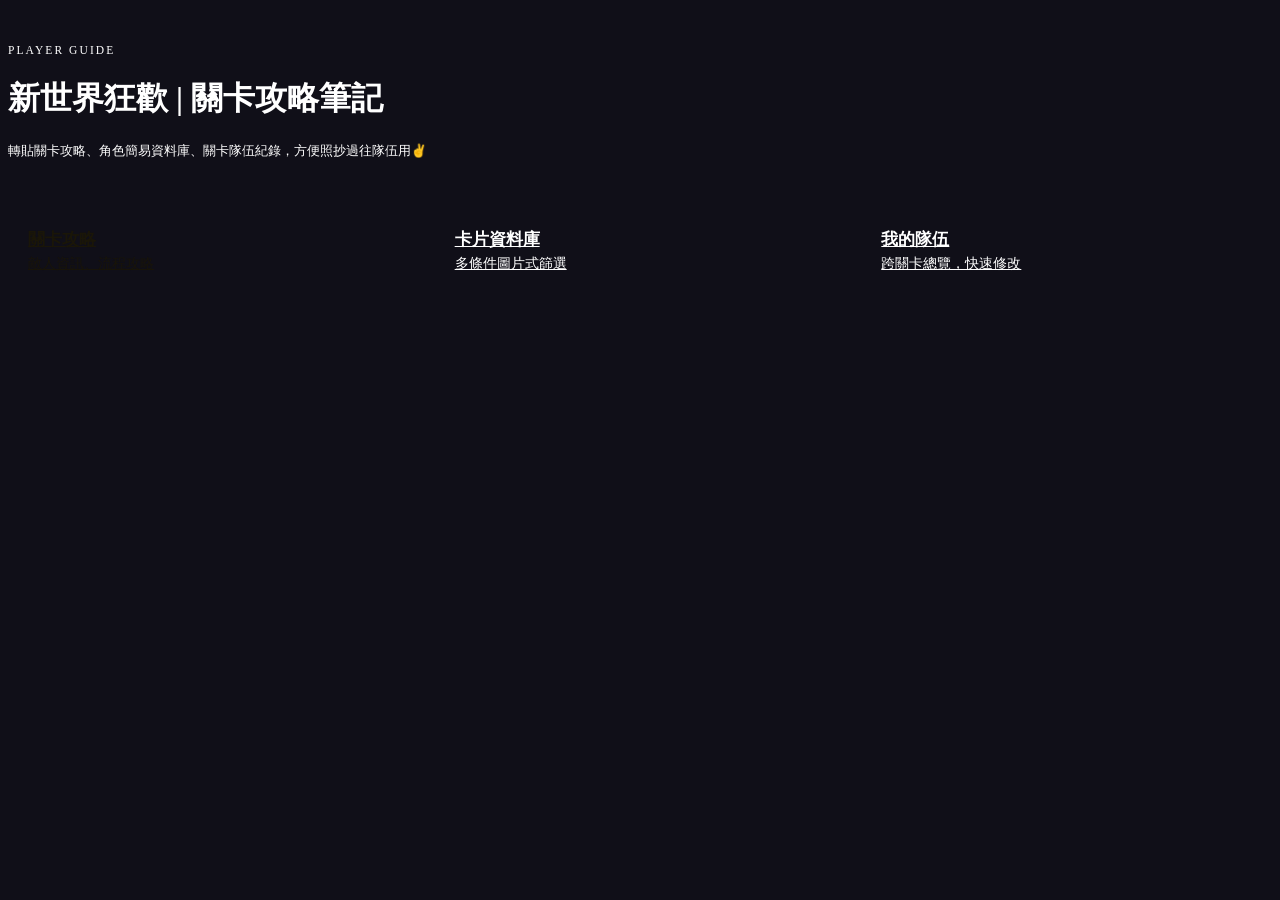
==== commit 44fd7514: "嘗試修正網頁轉暗問題" ====
--- a/index.html
+++ b/index.html
@@ -2,6 +2,7 @@
 <html lang="zh-Hant">
 <head>
 <meta charset="UTF-8">
+<meta name="color-scheme" content="dark">
 <style>html,body{background:#100f18;}</style>
 <meta name="viewport" content="width=device-width, initial-scale=1.0">
 <title>新世界狂歡 | 關卡攻略筆記 | 玩家攻略站</title>
--- a/assets/css/components.css
+++ b/assets/css/components.css
@@ -138,6 +138,26 @@
   padding: 20px;
 }
 .chapter-group { margin-bottom: 24px; }
+/* 系列說明 (2026-09-27, stagesList.js renderChapterGroup)：關卡攻略頁、
+   現役區每個系列方框的最底下。黑色 20% 底、#727272 字，字級跟頁面上方
+   說明文（.page-header p，0.8rem）一樣。寬度跟著文字、最寬是按鈕區的
+   寬度（max-width:100%），左右置中；pre-wrap 跟上方說明文一樣保留後台
+   編輯時打的換行。 */
+.chapter-series-note {
+  width: fit-content;
+  max-width: 100%;
+  margin: 16px auto 0;
+  padding: 6px 10px;
+  box-sizing: border-box;
+  background: rgba(0, 0, 0, 0.2);
+  border-radius: var(--radius-sm);
+  color: #727272;
+  font-size: 0.8rem;
+  line-height: 1.65;
+  text-align: center;
+  white-space: pre-wrap;
+  overflow-wrap: anywhere;
+}
 .chapter-title {
   font-family: var(--font-display);
   color: var(--accent-gold);
@@ -547,6 +567,165 @@
 .card-btn.selected { border-color: var(--accent-teal); box-shadow: 0 0 0 2px rgba(79,200,176,0.35); }
 .card-btn.disabled { cursor: default; }
 .card-btn.disabled:hover { border-color: var(--border-soft); transform: none; }
+/* 卡片上緣正中間的小標籤 (2026-09-27, CardButton.js 的 opts.tag)：放在
+   屬性、定位兩個徽章之間，不擋到臉。字級、內距都用卡片寬度比例 (cqw)。 */
+.card-btn-tag {
+  position: absolute;
+  left: 50%; top: 4cqw;
+  transform: translateX(-50%);
+  z-index: 4;
+  padding: 1.5cqw 6cqw;
+  border-radius: 999px;
+  background: rgba(16, 15, 24, 0.88);
+  color: var(--text);
+  font-size: max(10px, 11cqw);
+  font-weight: 700;
+  line-height: 1.3;
+  white-space: nowrap;
+  pointer-events: none;
+}
+/* 選卡視窗的「同章已使用」(2026-09-27, CardPicker.js renderUsedStrip)：
+   同章其他每一關的第 1 組，照站位整隊顯示（沒放卡的位置畫虛線空格）。
+   關卡編號（7-1）放在每隊上方置中。放得下就一行兩隊平分整列，放不下
+   （手機）就一行一隊——幾欄、每張小卡多大由 CardPicker.js 的
+   sizeUsedStrip() 依實際寬度算好整數像素，設成 --us-cols / --us-cell /
+   --us-cell-h（卡片落在整數像素上，細邊框才不會有的粗有的細）。
+   在「選擇隊伍」裡它是上方固定條的一部分，margin-top 要讓開格子下方
+   凸出來的「第 N 位」選單。 */
+.used-strip {
+  grid-column: 1 / -1;
+  display: grid;
+  grid-template-columns: repeat(var(--us-cols, 2), minmax(0, 1fr));
+  gap: 10px 16px;
+  margin-top: 32px;
+  margin-bottom: 12px;
+}
+.tp-slot-row .used-strip {
+  margin-bottom: -14px;
+  /* 100cqw ＝ 整條固定列的寬度（見 .tp-slot-row 的 container-type）。
+     只在「選擇隊伍」裡設；單張選卡視窗沒有這個容器，不能用 cqw，否則
+     會變成以整個瀏覽器視窗寬度計算、撐出畫面。 */
+  width: 100cqw;
+  /* 上排 5 格置中後，這一條所在的格線範圍也跟著縮到中間；用
+     justify-self:center 讓 100cqw 寬的它以中線對齊，才會剛好貼滿整列 */
+  justify-self: center;
+}
+.used-strip-group {
+  display: grid;
+  grid-template-columns: repeat(5, var(--us-cell, 64px));
+  grid-template-rows: auto var(--us-cell-h, 83px);
+  justify-content: center;
+  align-items: center;
+  gap: 4px 6px;
+  padding: 5px 7px 8px;
+  background: var(--bg-card);
+  border: 1px solid var(--border-soft);
+  border-radius: var(--radius-md);
+}
+.used-strip-label {
+  grid-column: 1 / -1;
+  text-align: center;
+  color: var(--accent-gold);
+  font-weight: 700; font-size: 0.8rem; line-height: 1.2;
+  white-space: nowrap;
+}
+.used-strip-card, .used-strip-empty { width: 100%; height: 100%; }
+/* card-btn 是 <button>（行內元素），不設 display:block 的話下方會多出
+   一條文字基線的空隙，卡片就會偏上。 */
+.used-strip-card .card-btn { display: block; width: 100%; height: 100%; aspect-ratio: auto; cursor: default; }
+.used-strip-card .card-btn:hover { transform: none; }
+.used-strip-empty {
+  border: 1px dashed var(--border);
+  border-radius: var(--radius-sm);
+  background: rgba(255, 255, 255, 0.02);
+  box-sizing: border-box;
+}
+/* 手機（600px 以下）：一行一隊，關卡編號放回左邊一欄，比較省高度 */
+@media (max-width: 600px) {
+  .used-strip { gap: 6px; margin-top: 18px; }
+  .used-strip-group {
+    grid-template-columns: 34px repeat(5, var(--us-cell, 44px));
+    grid-template-rows: var(--us-cell-h, 57px);
+    gap: 5px; padding: 6px;
+  }
+  .used-strip-label { grid-column: auto; }
+}
+/* 卡片外框統一 (2026-09-27)：「選擇隊伍」上排 5 格和下面「同章已使用」
+   的小卡，用同一種外框——拿掉 .card-btn 自己的灰色外框，只留稀有度的
+   彩色邊框，粗細統一 2px。原本上排是「灰框 2px ＋ 彩框 3px」疊成的粗框，
+   小卡是 1.5px，大小卡看起來粗細不一。只影響這兩個地方，卡片資料庫等
+   其他頁面的卡片不變。 */
+.tp-slot .card-btn,
+.used-strip-card .card-btn { border: none; border-radius: var(--radius-sm); }
+/* 上排格子裡的卡也用 display:block，拿掉 <button> 下方那條文字基線空隙
+   （原本每格下面多 6px 左右空白，拿掉灰框後又會再多 2px）。 */
+.tp-slot .card-btn { display: block; }
+.tp-slot .card-face-border,
+.used-strip-card .card-face-border { padding: 2px; border-radius: var(--radius-sm); }
+.tp-slot .card-face, .used-strip-card .card-face { border-radius: var(--radius-sm); }
+/* 「選擇隊伍」裡可以直接改同章其他關卡 (2026-09-27, CardPicker.js 的
+   editableGroups)。三種狀態各用不同樣子：
+   - 發光（.is-target）：點了空格，下一張從卡池點的卡會放進這格。上排
+     5 格和「已使用」區的空格都可以。
+   - 準備退回（.is-armed）：「已使用」區的卡第 1 下只標記，紅色細框＋
+     下半部暗色小字，同一張再點一下才退回卡池。不擋臉。
+   - 動過（.is-changed）：跟原本存的不一樣的卡，蓋 20% 金色＋右下角紅點。 */
+.used-strip-card { position: relative; }
+.used-strip.is-editable .used-strip-card .card-btn { cursor: pointer; }
+.used-strip-empty.is-clickable,
+.tp-slot-empty.is-clickable { cursor: pointer; }
+.used-strip-empty.is-clickable:hover,
+.tp-slot-empty.is-clickable:hover { border-color: var(--text-faint); }
+.used-strip-empty.is-target,
+.tp-slot-empty.is-target {
+  border: 1px solid var(--accent-gold);
+  background: rgba(201, 164, 92, 0.10);
+  box-shadow: 0 0 0 1px var(--accent-gold), 0 0 12px rgba(201, 164, 92, 0.65);
+  animation: slot-target-pulse 1.4s ease-in-out infinite;
+}
+@keyframes slot-target-pulse {
+  50% { box-shadow: 0 0 0 1px var(--accent-gold), 0 0 4px rgba(201, 164, 92, 0.35); }
+}
+.used-strip-card.is-changed::after {
+  content: '';
+  position: absolute; inset: 0;
+  z-index: 5;
+  border-radius: var(--radius-sm);
+  background: rgba(201, 164, 92, 0.20);
+  pointer-events: none;
+}
+/* 紅點用純色圓形畫，不用 emoji（emoji 在各系統會有漸層立體感） */
+.used-strip-dot {
+  position: absolute;
+  right: 4px; bottom: 4px;
+  z-index: 6;
+  width: 10px; height: 10px;
+  border-radius: 50%;
+  background: #e2604f;
+  box-shadow: 0 1px 3px rgba(0, 0, 0, 0.75);
+  pointer-events: none;
+}
+.used-strip-card.is-armed { box-shadow: 0 0 0 2px #e2604f; border-radius: var(--radius-sm); }
+.used-strip-armed-hint {
+  position: absolute;
+  left: 0; right: 0; bottom: 0;
+  height: 40%;
+  z-index: 7;
+  display: flex; align-items: center; justify-content: center;
+  border-radius: 0 0 var(--radius-sm) var(--radius-sm);
+  background: rgba(16, 15, 24, 0.78);
+  color: #fff;
+  font-size: 11px; font-weight: 700; line-height: 1;
+  white-space: nowrap;
+  pointer-events: none;
+}
+@media (max-width: 600px) {
+  .used-strip-dot { width: 8px; height: 8px; right: 3px; bottom: 3px; }
+  .used-strip-armed-hint { font-size: 9px; letter-spacing: -0.5px; }
+}
+@media (max-width: 370px) {
+  .used-strip-armed-hint { font-size: 8px; }
+}
 .card-btn-disabled-overlay {
   position: absolute;
   /* Matches .card-face-badge-tl's own overflow amount (top:-4cqw;
@@ -1085,15 +1264,15 @@
    team it's paired with. Only icon+name per the "敵人圖示＋名稱" spec;
    the chip's own note text (enemy.note — a different field from the
    team's own 筆記/note) is hidden here, not deleted from the data. */
-.tn-enemy-row { display: flex; flex-wrap: wrap; gap: 10px; margin-bottom: 12px; }
-.tn-enemy-row .enemy-chip { width: 64px; gap: 4px; }
+.tn-enemy-row { display: flex; flex-wrap: nowrap; gap: 10px; margin-bottom: 12px; }
+/* 一樣永遠一列、放不下時等比例縮小（最大 64px），見 enemy-portrait.css */
+.tn-enemy-row .enemy-chip { flex: 0 1 64px; width: 64px; gap: 4px; }
 .tn-enemy-row .enemy-portrait,
-.tn-enemy-row .enemy-portrait-clip,
-.tn-enemy-row .enemy-portrait-empty { width: 64px; height: 64px; }
+.tn-enemy-row .enemy-portrait-empty { max-width: 64px; }
 /* Badge is a fixed 38px normally (see enemy-portrait.css) — scaled
    down to match the smaller 64px portrait here (same ~43% ratio),
    otherwise it reads oversized relative to its own portrait. */
-.tn-enemy-row .enemy-portrait-badge { width: 28px; height: 28px; top: -6px; left: -6px; }
+.tn-enemy-row .enemy-portrait-badge { width: 44%; top: -9%; left: -9%; }
 .tn-enemy-row .enemy-chip-name { font-size: 0.75rem; text-align: center; }
 .tn-enemy-row .enemy-chip-note { display: none; }
 /* Separates the enemy row from the team card below it — without this
@@ -1280,6 +1459,12 @@
      寬（一格將近 170px），上排比下面選卡的格子還大很多。minmax(0, …)
      保留 09-12 的手機修正——窄螢幕時一樣可以縮小、5 格不會換行。 */
   grid-template-columns: repeat(5, minmax(0, 100px));
+  /* 目前編輯的這一組放在正中間 (2026-09-27) */
+  justify-content: center;
+  /* 讓裡面的「同章已使用」(.used-strip) 可以用 100cqw 取得整條固定列的
+     寬度 (2026-09-27)，不會被擠在 5 個格子加起來的寬度裡。只是宣告成
+     「尺寸參考容器」，5 個格子本身的大小完全不變。 */
+  container-type: inline-size;
   gap: 10px;
   /* Sticks to the top of .modal-body's own scroll area (not the whole
      page) while the filter panel below scrolls underneath it — same
@@ -1333,10 +1518,145 @@
   transform: translateX(-50%);
   /* 比格子本身寬一點，並關掉瀏覽器原生下拉箭頭，「第 N 位」四個字才不會被擠斷
      (2026-09-09 修正)。 */
-  width: 80px;
+  /* 最寬 80px，但不能超過格子本身太多 (2026-09-27)：手機上一格只有
+     60px 左右，固定 80px 會跟隔壁格的選單黏在一起重疊。格子之間的間距
+     是 10px，這裡最多比格子寬 8px，兩個選單之間至少留 2px。 */
+  width: min(80px, calc(100% + 8px));
   appearance: none; -webkit-appearance: none; -moz-appearance: none;
   padding: 2px 4px;
   font-size: 0.72rem; text-align: center; text-align-last: center;
   background: var(--bg-elevated); color: var(--text-dim);
   border: 1px solid var(--border-soft); border-radius: var(--radius-sm);
 }
+
+/* =========================================================
+   選卡視窗標題縮小 (2026-09-27, CardPicker.js 的 .modal-picker)
+   「選擇隊伍（點卡片依序加入…）」「選擇卡片」只當提示用：字縮到最小、
+   上下留白縮到最少，電腦、手機都套用。× 保留足夠的可點範圍。
+   ========================================================= */
+.modal-picker .modal-header { padding: 2px 6px 2px 16px; }
+.modal-picker .modal-header h2 {
+  font-size: 0.72rem; font-weight: 400;
+  color: var(--text-faint);
+  letter-spacing: 0.04em;
+}
+.modal-picker .modal-close { min-width: 36px; min-height: 32px; }
+/* 選卡視窗固定高度：篩選後卡片變少時，視窗不會縮小、跑到畫面中間，
+   一直停在同一個位置。 */
+.modal-picker { height: 88vh; }
+.modal-picker .modal-body { flex: 1; }
+/* 「選擇隊伍」電腦版左側篩選欄：固定在上方固定條的下緣，不要滑進固定
+   條底下被蓋住。--tp-row-h / --tp-side-max 由 CardPicker.js 量出實際
+   高度後設定。（-8px ＝ 固定條往上凸出的 20px 減掉 12px 間距） */
+.tp-layout .fg-sidebar {
+  top: calc(var(--tp-row-h, 0px) - 8px);
+  max-height: var(--tp-side-max, 70vh);
+}
+
+/* =========================================================
+   觸控裝置（手機、平板）專用 (2026-09-27)
+   判斷條件是「主要操作方式是手指」(pointer: coarse)，不看螢幕寬度——電腦把視窗
+   拉窄也不會套用。2026-09-27：原本另外要求「沒有滑鼠游標」(hover: none)，
+   但噗浪等 App 的內建瀏覽器（Android）會誤報成有滑鼠，所以拿掉這個條件。
+   - 導覽列：上下留白縮小，選單改短名稱（Navbar.js 的 short）
+   - 卡片資料庫：大標題不顯示，改成固定在導覽列下方的篩選列
+   - 篩選收成一顆「篩選」按鈕（FilterBar.js），點了往下展開、再點收回
+   ========================================================= */
+.nav-label-short { display: none; }
+@media (pointer: coarse) {
+  .navbar-inner { padding: 6px 12px; row-gap: 0; column-gap: 16px; }
+  .nav-label-full { display: none; }
+  .nav-label-short { display: inline; }
+
+  .cards-page-header { display: none; }
+  .filter-grid-layout { grid-template-columns: 1fr; }
+
+  .fbar { display: block; position: relative; z-index: 20; }
+  .fbar-row { display: flex; align-items: center; justify-content: flex-end; gap: 8px; min-height: 36px; }
+  .fbar-note {
+    flex: 1; min-width: 0;
+    font-size: 0.75rem; color: var(--text-faint);
+    white-space: nowrap; overflow: hidden; text-overflow: ellipsis;
+  }
+  .fbar-note p { display: inline; margin: 0; }
+  .fbar-btn {
+    flex-shrink: 0;
+    padding: 6px 14px;
+    border: 1px solid var(--border);
+    border-radius: var(--radius-sm);
+    background: var(--bg-card);
+    color: var(--text-dim);
+    font-size: 0.85rem; line-height: 1.2;
+    white-space: nowrap;
+  }
+  .fbar-btn[hidden] { display: none; }
+  .fbar-toggle.is-active { color: var(--accent-gold); border-color: var(--accent-gold-dim); }
+  .fbar-toggle::after { content: '▾'; margin-left: 4px; font-size: 0.75em; }
+  .fbar.is-open .fbar-toggle::after { content: '▴'; }
+  .fbar.is-open .fbar-toggle { background: var(--bg-card-hover); }
+  /* 平板寬度才顯示選了什麼（最多兩行，超過用…）；手機寬度只看按鈕 */
+  .fbar-summary {
+    margin-top: 4px;
+    font-size: 0.82rem; line-height: 1.5;
+    color: var(--accent-gold);
+    display: -webkit-box; -webkit-line-clamp: 2; -webkit-box-orient: vertical;
+    overflow: hidden;
+  }
+  .fbar-summary[hidden] { display: none; }
+  .fbar-drop {
+    display: none;
+    position: absolute; left: 0; right: 0; top: 100%;
+    margin-top: 6px;
+    overflow-y: auto;
+    overscroll-behavior: contain;
+    -webkit-overflow-scrolling: touch;
+    background: var(--bg-elevated);
+    border: 1px solid var(--border);
+    border-radius: var(--radius-md);
+    box-shadow: 0 12px 30px rgba(0, 0, 0, 0.55);
+  }
+  .fbar.is-open .fbar-drop { display: block; }
+  /* 搬進下拉區的篩選欄：外框、固定、捲動都交給下拉區 */
+  .fbar-drop .fg-sidebar,
+  .filter-grid-layout .fbar-drop .fg-sidebar {
+    position: static; max-height: none; overflow: visible;
+    border: none; border-radius: 0; background: none;
+  }
+  .fbar-drop .filter-panel-header { display: none; }
+
+  /* 卡片資料庫：固定在導覽列正下方 */
+  .fbar--page {
+    position: sticky; top: var(--navbar-h, 0px);
+    margin: 0 -20px 12px; padding: 8px 20px;
+    background: var(--bg);
+    border-bottom: 1px solid var(--border-soft);
+  }
+  /* 單張選卡視窗：固定在視窗內容最上方 */
+  .fbar--modal-top {
+    position: sticky; top: -20px;
+    margin: -20px -22px 12px; padding: 8px 22px;
+    background: var(--bg-elevated);
+    border-bottom: 1px solid var(--border-soft);
+  }
+  /* 選擇隊伍：接在上方固定條最下面，上方一條分隔線；沒有說明文字，
+     條件摘要直接放在按鈕左邊同一行（FilterBar.js） */
+  .fbar--in-row {
+    grid-column: 1 / -1;
+    width: 100cqw; justify-self: center;
+    margin-top: 30px; margin-bottom: -24px;
+    padding-top: 8px;
+    border-top: 1px solid var(--text-dim);
+  }
+  .tp-slot-row .used-strip + .fbar--in-row { margin-top: 12px; }
+  .fbar-row .fbar-summary { flex: 1; min-width: 0; margin-top: 0; }
+  /* 單張選卡：「已使用」區緊接在篩選列下面，不用再留大空白 */
+  .fbar--modal-top + .filter-grid-layout .used-strip { margin-top: 0; }
+}
+@media (pointer: coarse) and (max-width: 600px) {
+  .fbar-summary { display: none !important; }
+  .tp-slot-row .used-strip + .fbar--in-row { margin-top: 8px; padding-top: 6px; }
+}
+/* 卡片資料庫手機寬度一列 4 張（跟選卡視窗一樣） */
+@media (pointer: coarse) and (max-width: 480px) {
+  .fg-page .card-grid { grid-template-columns: repeat(auto-fill, minmax(72px, 1fr)); gap: 6px; }
+}
